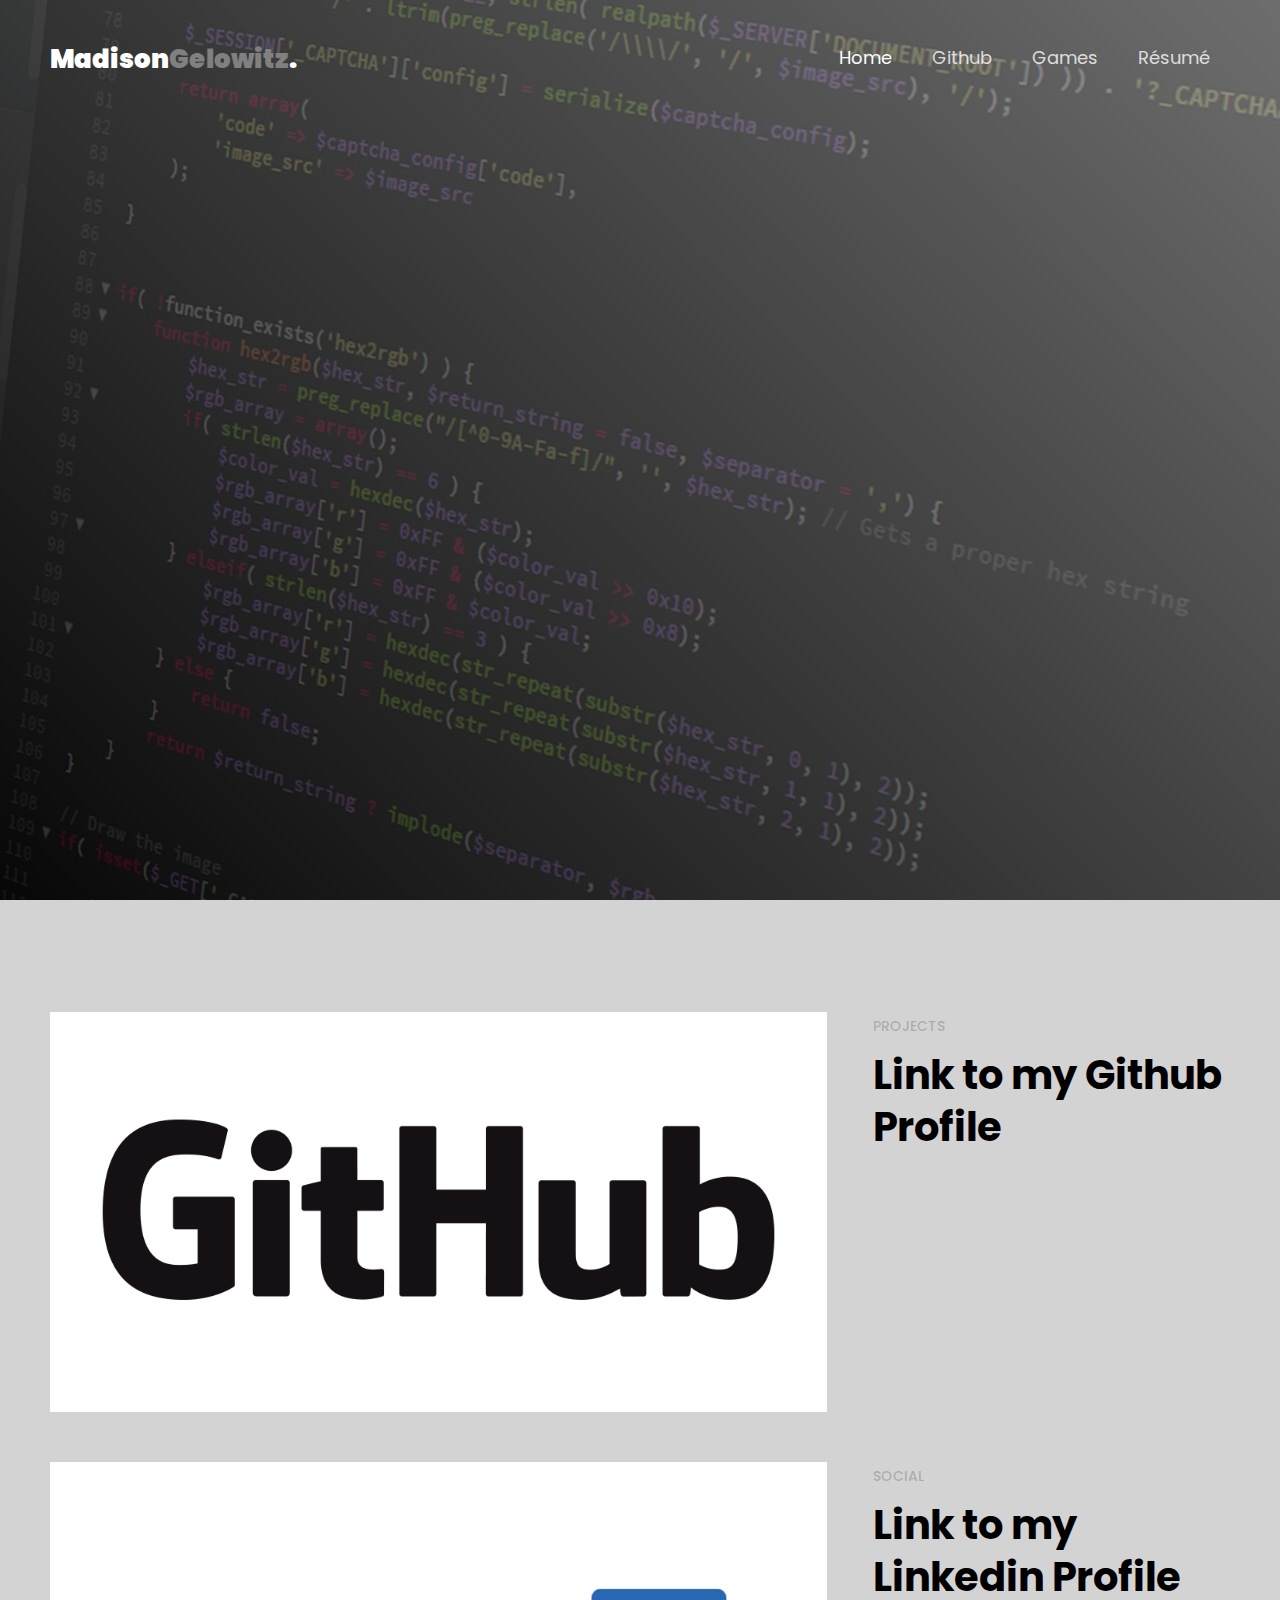
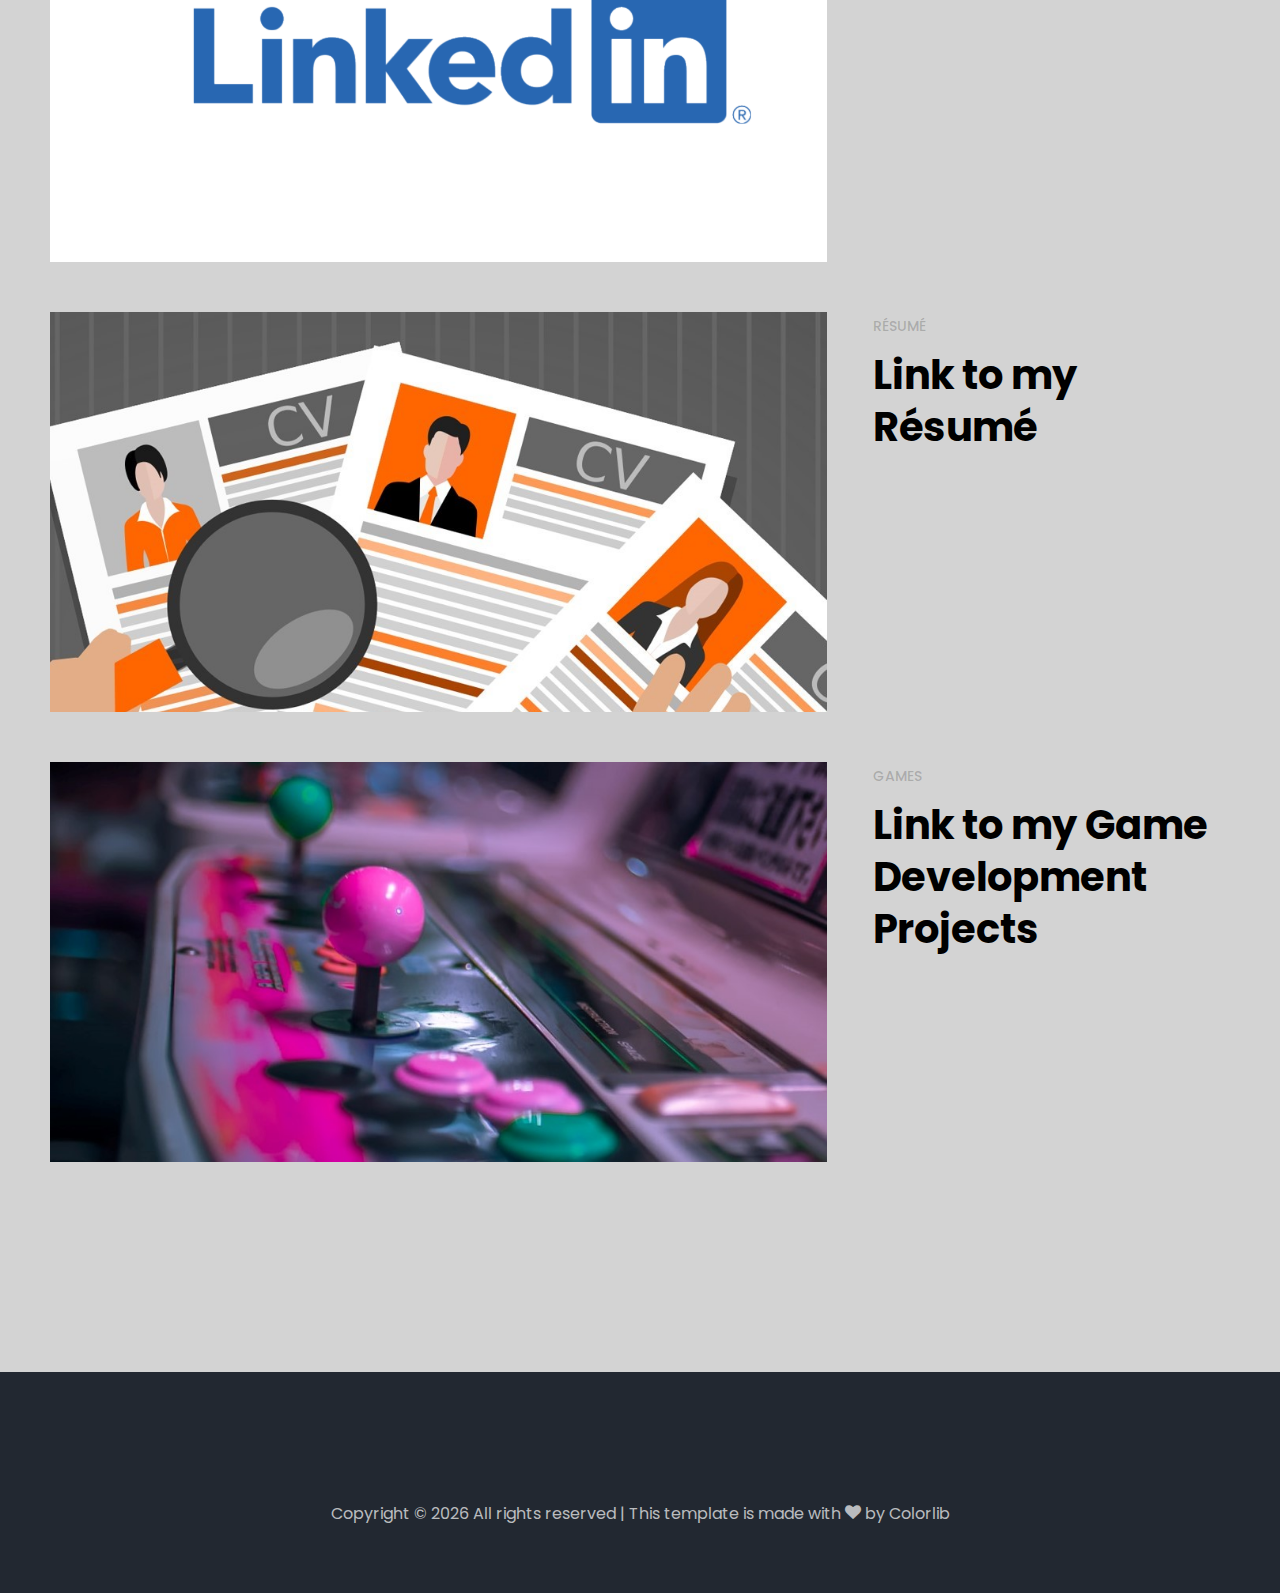
==== index.html @ 1e029723 "Initial commit" ====
﻿<!DOCTYPE html>
<html lang="en">
  <head>
    <title>Madison Gelowitz's Website</title>
    <meta charset="utf-8">
    <meta name="viewport" content="width=device-width, initial-scale=1, shrink-to-fit=no">
    
    <link href="https://fonts.googleapis.com/css?family=Poppins:300,400,500,600,700,800,900" rel="stylesheet">

    <link rel="stylesheet" href="css/open-iconic-bootstrap.min.css">
    <link rel="stylesheet" href="css/animate.css">
    
    <link rel="stylesheet" href="css/owl.carousel.min.css">
    <link rel="stylesheet" href="css/owl.theme.default.min.css">
    <link rel="stylesheet" href="css/magnific-popup.css">

    <link rel="stylesheet" href="css/aos.css">

    <link rel="stylesheet" href="css/ionicons.min.css">
    
    <link rel="stylesheet" href="css/flaticon.css">
    <link rel="stylesheet" href="css/icomoon.css">
    <link rel="stylesheet" href="css/style.css">
  </head>
  <body>

      <nav class="navbar px-md-0 navbar-expand-lg navbar-dark ftco_navbar bg-dark ftco-navbar-light" id="ftco-navbar">
          <div class="container">
              <a class="navbar-brand" href="index.html">Madison<i>Gelowitz</i>.</a>
              <button class="navbar-toggler" type="button" data-toggle="collapse" data-target="#ftco-nav" aria-controls="ftco-nav" aria-expanded="false" aria-label="Toggle navigation">
                  <span class="oi oi-menu"></span> Menu
              </button>

              <div class="collapse navbar-collapse" id="ftco-nav">
                  <ul class="navbar-nav ml-auto">
                      <li class="nav-item active"><a href="index.html" class="nav-link">Home</a></li>
                      <li class="nav-item"><a href="projects.html" class="nav-link">Github</a></li>
                      <li class="nav-item"><a href="games.html" class="nav-link">Games</a></li>
                      <li class="nav-item"><a href="resume.html" class="nav-link">Résumé</a></li>
                  </ul>
              </div>
          </div>
      </nav>
      <!-- END nav -->

      <div class="hero-wrap js-fullheight" style="background-image: url('images/bg_1.jpg');" data-stellar-background-ratio="0.5">
          <div class="overlay"></div>
          <div class="container">
              <div class="row no-gutters slider-text js-fullheight align-items-center justify-content-start" data-scrollax-parent="true">
                  <div class="col-md-12 ftco-animate">
                      <h2 class="subheading">Hello! My name is</h2>
                      <h1 class="mb-4 mb-md-0">Madison Gelowitz</h1>
                      <div class="row">
                          <div class="col-md-7">
                              <div class="text">
                                  <p>I am a Software Developer. I'm well versed in both front-end and back-end technologies with a focus on Databases. Please feel free to look through my site for link to my Résumé, Software Projects and some homebrew Game Development!</p>
                                  <div class="mouse">
                                      <a href="#" class="mouse-icon">
                                          <div class="mouse-wheel"><span class="ion-ios-arrow-round-down"></span></div>
                                      </a>
                                  </div>
                              </div>
                          </div>
                      </div>
                  </div>
              </div>
          </div>
      </div>

      <section class="ftco-section">
          <div class="container">
              <div class="row">
                  <div class="col-md-12">
                      <div class="case">
                          <div class="row">
                              <div class="col-md-6 col-lg-6 col-xl-8 d-flex">
                                  <a href="https://github.com/MadisonGelowitz" class="img w-100 mb-3 mb-md-0" style="background-image: url(images/github-edit.png);"></a>
                              </div>
                              <div class="col-md-6 col-lg-6 col-xl-4 d-flex">
                                  <div class="text w-100 pl-md-3">
                                      <span class="subheading">Projects</span>
                                      <h2><a href="https://github.com/MadisonGelowitz">Link to my Github Profile</a></h2>
                                      <div class="meta">
                                      </div>
                                  </div>
                              </div>
                          </div>
                      </div>
                      <div class="case">
                          <div class="row">
                              <div class="col-md-6 col-lg-6 col-xl-8 d-flex">
                                  <a href="http://ca.linkedin.com/in/MadisonGelowitz" class="img w-100 mb-3 mb-md-0" style="background-image: url(images/linkedin-edit.png);"></a>
                              </div>
                              <div class="col-md-6 col-lg-6 col-xl-4 d-flex">
                                  <div class="text w-100 pl-md-3">
                                      <span class="subheading">Social</span>
                                      <h2><a href="http://ca.linkedin.com/in/MadisonGelowitz">Link to my Linkedin Profile</a></h2>
                                      <div class="meta">
                                      </div>
                                  </div>
                              </div>
                          </div>
                      </div>
                      <div class="case">
                          <div class="row">
                              <div class="col-md-6 col-lg-6 col-xl-8 d-flex">
                                  <a href="#" class="img w-100 mb-3 mb-md-0" style="background-image: url(images/resume.jpg);"></a>
                              </div>
                              <div class="col-md-6 col-lg-6 col-xl-4 d-flex">
                                  <div class="text w-100 pl-md-3">
                                      <span class="subheading">Résumé</span>
                                      <h2><a href="#">Link to my Résumé</a></h2><div class="meta">
                                      </div>
                                  </div>
                              </div>
                          </div>
                      </div>
                      <div class="case">
                          <div class="row">
                              <div class="col-md-6 col-lg-6 col-xl-8 d-flex">
                                  <a href="games.html" class="img w-100 mb-3 mb-md-0" style="background-image: url(images/gaming.jpg);"></a>
                              </div>
                              <div class="col-md-6 col-lg-6 col-xl-4 d-flex">
                                  <div class="text w-100 pl-md-3">
                                      <span class="subheading">Games</span>
                                      <h2><a href="games.html">Link to my Game Development Projects</a></h2><div class="meta">
                                      </div>
                                  </div>
                              </div>
                          </div>
                      </div>
                  </div>
              </div>
              <div class="row mt-5">
                  <div class="col text-center">
                  </div>
              </div>
          </div>
      </section>

      <footer class="ftco-footer ftco-bg-dark ftco-section">
          <div class="container">
              <div class="row mb-5">

              </div>
              <div class="row">
                  <div class="col-md-12 text-center">
                      <p>
                          <!-- Link back to Colorlib can't be removed. Template is licensed under CC BY 3.0. -->
                          Copyright &copy;
                          <script>document.write(new Date().getFullYear());</script> All rights reserved | This template is made with <i class="icon-heart color-danger" aria-hidden="true"></i> by <a href="https://colorlib.com" target="_blank">Colorlib</a>
                          <!-- Link back to Colorlib can't be removed. Template is licensed under CC BY 3.0. -->
                      </p>
                  </div>
              </div>
          </div>
      </footer>



      <!-- loader -->
      <div id="ftco-loader" class="show fullscreen"><svg class="circular" width="48px" height="48px"><circle class="path-bg" cx="24" cy="24" r="22" fill="none" stroke-width="4" stroke="#eeeeee" /><circle class="path" cx="24" cy="24" r="22" fill="none" stroke-width="4" stroke-miterlimit="10" stroke="#F96D00" /></svg></div>


      <script src="js/jquery.min.js"></script>
      <script src="js/jquery-migrate-3.0.1.min.js"></script>
      <script src="js/popper.min.js"></script>
      <script src="js/bootstrap.min.js"></script>
      <script src="js/jquery.easing.1.3.js"></script>
      <script src="js/jquery.waypoints.min.js"></script>
      <script src="js/jquery.stellar.min.js"></script>
      <script src="js/owl.carousel.min.js"></script>
      <script src="js/jquery.magnific-popup.min.js"></script>
      <script src="js/aos.js"></script>
      <script src="js/jquery.animateNumber.min.js"></script>
      <script src="js/scrollax.min.js"></script>
      <script src="js/main.js"></script>

  </body>
</html>
---- css/flaticon.css ----
/*
  	Flaticon icon font: Flaticon
  	Creation date: 04/01/2019 13:45
  	*/


@font-face {
  font-family: "Flaticon";
  src: url("../fonts/flaticon/font/Flaticon.eot");
  src: url("../fonts/flaticon/font/Flaticon.eot?#iefix") format("embedded-opentype"),
       url("../fonts/flaticon/font/Flaticon.woff") format("woff"),
       url("../fonts/flaticon/font/Flaticon.ttf") format("truetype"),
       url("../fonts/flaticon/font/Flaticon.svg#Flaticon") format("svg");
  font-weight: normal;
  font-style: normal;
}

@media screen and (-webkit-min-device-pixel-ratio:0) {
  @font-face {
    font-family: "Flaticon";
    src: url("../fonts/flaticon/font/Flaticon.svg#Flaticon") format("svg");
  }
}

[class^="flaticon-"]:before, [class*=" flaticon-"]:before,
[class^="flaticon-"]:after, [class*=" flaticon-"]:after {   
  font-family: Flaticon;
  font-style: normal;
  font-weight: normal;
  font-variant: normal;
  text-transform: none;
  line-height: 1;

  /* Better Font Rendering =========== */
  -webkit-font-smoothing: antialiased;
  -moz-osx-font-smoothing: grayscale;
}

.flaticon-family:before { content: "\f100"; }
.flaticon-auction:before { content: "\f101"; }
.flaticon-handcuffs:before { content: "\f102"; }
.flaticon-shield:before { content: "\f103"; }
.flaticon-lawyer:before { content: "\f104"; }
.flaticon-medal:before { content: "\f105"; }
.flaticon-handshake:before { content: "\f106"; }
.flaticon-house:before { content: "\f107"; }
.flaticon-employee:before { content: "\f108"; }
.flaticon-fire:before { content: "\f109"; }
.flaticon-money:before { content: "\f10a"; }
.flaticon-medicine:before { content: "\f10b"; }
---- css/icomoon.css ----
@font-face {
  font-family: 'icomoon';
  src:  url('../fonts/icomoon/icomoon.eot?6tt51o');
  src:  url('../fonts/icomoon/icomoon.eot?6tt51o#iefix') format('embedded-opentype'),
    url('../fonts/icomoon/icomoon.ttf?6tt51o') format('truetype'),
    url('../fonts/icomoon/icomoon.woff?6tt51o') format('woff'),
    url('../fonts/icomoon/icomoon.svg?6tt51o#icomoon') format('svg');
  font-weight: normal;
  font-style: normal;
}

[class^="icon-"], [class*=" icon-"] {
  /* use !important to prevent issues with browser extensions that change fonts */
  font-family: 'icomoon' !important;
  speak: none;
  font-style: normal;
  font-weight: normal;
  font-variant: normal;
  text-transform: none;
  line-height: 1;

  /* Better Font Rendering =========== */
  -webkit-font-smoothing: antialiased;
  -moz-osx-font-smoothing: grayscale;
}

.icon-asterisk:before {
  content: "\f069";
}
.icon-plus:before {
  content: "\f067";
}
.icon-question:before {
  content: "\f128";
}
.icon-minus:before {
  content: "\f068";
}
.icon-glass:before {
  content: "\f000";
}
.icon-music:before {
  content: "\f001";
}
.icon-search:before {
  content: "\f002";
}
.icon-envelope-o:before {
  content: "\f003";
}
.icon-heart:before {
  content: "\f004";
}
.icon-star:before {
  content: "\f005";
}
.icon-star-o:before {
  content: "\f006";
}
.icon-user:before {
  content: "\f007";
}
.icon-film:before {
  content: "\f008";
}
.icon-th-large:before {
  content: "\f009";
}
.icon-th:before {
  content: "\f00a";
}
.icon-th-list:before {
  content: "\f00b";
}
.icon-check:before {
  content: "\f00c";
}
.icon-close:before {
  content: "\f00d";
}
.icon-remove:before {
  content: "\f00d";
}
.icon-times:before {
  content: "\f00d";
}
.icon-search-plus:before {
  content: "\f00e";
}
.icon-search-minus:before {
  content: "\f010";
}
.icon-power-off:before {
  content: "\f011";
}
.icon-signal:before {
  content: "\f012";
}
.icon-cog:before {
  content: "\f013";
}
.icon-gear:before {
  content: "\f013";
}
.icon-trash-o:before {
  content: "\f014";
}
.icon-home:before {
  content: "\f015";
}
.icon-file-o:before {
  content: "\f016";
}
.icon-clock-o:before {
  content: "\f017";
}
.icon-road:before {
  content: "\f018";
}
.icon-download:before {
  content: "\f019";
}
.icon-arrow-circle-o-down:before {
  content: "\f01a";
}
.icon-arrow-circle-o-up:before {
  content: "\f01b";
}
.icon-inbox:before {
  content: "\f01c";
}
.icon-play-circle-o:before {
  content: "\f01d";
}
.icon-repeat:before {
  content: "\f01e";
}
.icon-rotate-right:before {
  content: "\f01e";
}
.icon-refresh:before {
  content: "\f021";
}
.icon-list-alt:before {
  content: "\f022";
}
.icon-lock:before {
  content: "\f023";
}
.icon-flag:before {
  content: "\f024";
}
.icon-headphones:before {
  content: "\f025";
}
.icon-volume-off:before {
  content: "\f026";
}
.icon-volume-down:before {
  content: "\f027";
}
.icon-volume-up:before {
  content: "\f028";
}
.icon-qrcode:before {
  content: "\f029";
}
.icon-barcode:before {
  content: "\f02a";
}
.icon-tag:before {
  content: "\f02b";
}
.icon-tags:before {
  content: "\f02c";
}
.icon-book:before {
  content: "\f02d";
}
.icon-bookmark:before {
  content: "\f02e";
}
.icon-print:before {
  content: "\f02f";
}
.icon-camera:before {
  content: "\f030";
}
.icon-font:before {
  content: "\f031";
}
.icon-bold:before {
  content: "\f032";
}
.icon-italic:before {
  content: "\f033";
}
.icon-text-height:before {
  content: "\f034";
}
.icon-text-width:before {
  content: "\f035";
}
.icon-align-left:before {
  content: "\f036";
}
.icon-align-center:before {
  content: "\f037";
}
.icon-align-right:before {
  content: "\f038";
}
.icon-align-justify:before {
  content: "\f039";
}
.icon-list:before {
  content: "\f03a";
}
.icon-dedent:before {
  content: "\f03b";
}
.icon-outdent:before {
  content: "\f03b";
}
.icon-indent:before {
  content: "\f03c";
}
.icon-video-camera:before {
  content: "\f03d";
}
.icon-image:before {
  content: "\f03e";
}
.icon-photo:before {
  content: "\f03e";
}
.icon-picture-o:before {
  content: "\f03e";
}
.icon-pencil:before {
  content: "\f040";
}
.icon-map-marker:before {
  content: "\f041";
}
.icon-adjust:before {
  content: "\f042";
}
.icon-tint:before {
  content: "\f043";
}
.icon-edit:before {
  content: "\f044";
}
.icon-pencil-square-o:before {
  content: "\f044";
}
.icon-share-square-o:before {
  content: "\f045";
}
.icon-check-square-o:before {
  content: "\f046";
}
.icon-arrows:before {
  content: "\f047";
}
.icon-step-backward:before {
  content: "\f048";
}
.icon-fast-backward:before {
  content: "\f049";
}
.icon-backward:before {
  content: "\f04a";
}
.icon-play:before {
  content: "\f04b";
}
.icon-pause:before {
  content: "\f04c";
}
.icon-stop:before {
  content: "\f04d";
}
.icon-forward:before {
  content: "\f04e";
}
.icon-fast-forward:before {
  content: "\f050";
}
.icon-step-forward:before {
  content: "\f051";
}
.icon-eject:before {
  content: "\f052";
}
.icon-chevron-left:before {
  content: "\f053";
}
.icon-chevron-right:before {
  content: "\f054";
}
.icon-plus-circle:before {
  content: "\f055";
}
.icon-minus-circle:before {
  content: "\f056";
}
.icon-times-circle:before {
  content: "\f057";
}
.icon-check-circle:before {
  content: "\f058";
}
.icon-question-circle:before {
  content: "\f059";
}
.icon-info-circle:before {
  content: "\f05a";
}
.icon-crosshairs:before {
  content: "\f05b";
}
.icon-times-circle-o:before {
  content: "\f05c";
}
.icon-check-circle-o:before {
  content: "\f05d";
}
.icon-ban:before {
  content: "\f05e";
}
.icon-arrow-left:before {
  content: "\f060";
}
.icon-arrow-right:before {
  content: "\f061";
}
.icon-arrow-up:before {
  content: "\f062";
}
.icon-arrow-down:before {
  content: "\f063";
}
.icon-mail-forward:before {
  content: "\f064";
}
.icon-share:before {
  content: "\f064";
}
.icon-expand:before {
  content: "\f065";
}
.icon-compress:before {
  content: "\f066";
}
.icon-exclamation-circle:before {
  content: "\f06a";
}
.icon-gift:before {
  content: "\f06b";
}
.icon-leaf:before {
  content: "\f06c";
}
.icon-fire:before {
  content: "\f06d";
}
.icon-eye:before {
  content: "\f06e";
}
.icon-eye-slash:before {
  content: "\f070";
}
.icon-exclamation-triangle:before {
  content: "\f071";
}
.icon-warning:before {
  content: "\f071";
}
.icon-plane:before {
  content: "\f072";
}
.icon-calendar:before {
  content: "\f073";
}
.icon-random:before {
  content: "\f074";
}
.icon-comment:before {
  content: "\f075";
}
.icon-magnet:before {
  content: "\f076";
}
.icon-chevron-up:before {
  content: "\f077";
}
.icon-chevron-down:before {
  content: "\f078";
}
.icon-retweet:before {
  content: "\f079";
}
.icon-shopping-cart:before {
  content: "\f07a";
}
.icon-folder:before {
  content: "\f07b";
}
.icon-folder-open:before {
  content: "\f07c";
}
.icon-arrows-v:before {
  content: "\f07d";
}
.icon-arrows-h:before {
  content: "\f07e";
}
.icon-bar-chart:before {
  content: "\f080";
}
.icon-bar-chart-o:before {
  content: "\f080";
}
.icon-twitter-square:before {
  content: "\f081";
}
.icon-facebook-square:before {
  content: "\f082";
}
.icon-camera-retro:before {
  content: "\f083";
}
.icon-key:before {
  content: "\f084";
}
.icon-cogs:before {
  content: "\f085";
}
.icon-gears:before {
  content: "\f085";
}
.icon-comments:before {
  content: "\f086";
}
.icon-thumbs-o-up:before {
  content: "\f087";
}
.icon-thumbs-o-down:before {
  content: "\f088";
}
.icon-star-half:before {
  content: "\f089";
}
.icon-heart-o:before {
  content: "\f08a";
}
.icon-sign-out:before {
  content: "\f08b";
}
.icon-linkedin-square:before {
  content: "\f08c";
}
.icon-thumb-tack:before {
  content: "\f08d";
}
.icon-external-link:before {
  content: "\f08e";
}
.icon-sign-in:before {
  content: "\f090";
}
.icon-trophy:before {
  content: "\f091";
}
.icon-github-square:before {
  content: "\f092";
}
.icon-upload:before {
  content: "\f093";
}
.icon-lemon-o:before {
  content: "\f094";
}
.icon-phone:before {
  content: "\f095";
}
.icon-square-o:before {
  content: "\f096";
}
.icon-bookmark-o:before {
  content: "\f097";
}
.icon-phone-square:before {
  content: "\f098";
}
.icon-twitter:before {
  content: "\f099";
}
.icon-facebook:before {
  content: "\f09a";
}
.icon-facebook-f:before {
  content: "\f09a";
}
.icon-github:before {
  content: "\f09b";
}
.icon-unlock:before {
  content: "\f09c";
}
.icon-credit-card:before {
  content: "\f09d";
}
.icon-feed:before {
  content: "\f09e";
}
.icon-rss:before {
  content: "\f09e";
}
.icon-hdd-o:before {
  content: "\f0a0";
}
.icon-bullhorn:before {
  content: "\f0a1";
}
.icon-bell-o:before {
  content: "\f0a2";
}
.icon-certificate:before {
  content: "\f0a3";
}
.icon-hand-o-right:before {
  content: "\f0a4";
}
.icon-hand-o-left:before {
  content: "\f0a5";
}
.icon-hand-o-up:before {
  content: "\f0a6";
}
.icon-hand-o-down:before {
  content: "\f0a7";
}
.icon-arrow-circle-left:before {
  content: "\f0a8";
}
.icon-arrow-circle-right:before {
  content: "\f0a9";
}
.icon-arrow-circle-up:before {
  content: "\f0aa";
}
.icon-arrow-circle-down:before {
  content: "\f0ab";
}
.icon-globe:before {
  content: "\f0ac";
}
.icon-wrench:before {
  content: "\f0ad";
}
.icon-tasks:before {
  content: "\f0ae";
}
.icon-filter:before {
  content: "\f0b0";
}
.icon-briefcase:before {
  content: "\f0b1";
}
.icon-arrows-alt:before {
  content: "\f0b2";
}
.icon-group:before {
  content: "\f0c0";
}
.icon-users:before {
  content: "\f0c0";
}
.icon-chain:before {
  content: "\f0c1";
}
.icon-link:before {
  content: "\f0c1";
}
.icon-cloud:before {
  content: "\f0c2";
}
.icon-flask:before {
  content: "\f0c3";
}
.icon-cut:before {
  content: "\f0c4";
}
.icon-scissors:before {
  content: "\f0c4";
}
.icon-copy:before {
  content: "\f0c5";
}
.icon-files-o:before {
  content: "\f0c5";
}
.icon-paperclip:before {
  content: "\f0c6";
}
.icon-floppy-o:before {
  content: "\f0c7";
}
.icon-save:before {
  content: "\f0c7";
}
.icon-square:before {
  content: "\f0c8";
}
.icon-bars:before {
  content: "\f0c9";
}
.icon-navicon:before {
  content: "\f0c9";
}
.icon-reorder:before {
  content: "\f0c9";
}
.icon-list-ul:before {
  content: "\f0ca";
}
.icon-list-ol:before {
  content: "\f0cb";
}
.icon-strikethrough:before {
  content: "\f0cc";
}
.icon-underline:before {
  content: "\f0cd";
}
.icon-table:before {
  content: "\f0ce";
}
.icon-magic:before {
  content: "\f0d0";
}
.icon-truck:before {
  content: "\f0d1";
}
.icon-pinterest:before {
  content: "\f0d2";
}
.icon-pinterest-square:before {
  content: "\f0d3";
}
.icon-google-plus-square:before {
  content: "\f0d4";
}
.icon-google-plus:before {
  content: "\f0d5";
}
.icon-money:before {
  content: "\f0d6";
}
.icon-caret-down:before {
  content: "\f0d7";
}
.icon-caret-up:before {
  content: "\f0d8";
}
.icon-caret-left:before {
  content: "\f0d9";
}
.icon-caret-right:before {
  content: "\f0da";
}
.icon-columns:before {
  content: "\f0db";
}
.icon-sort:before {
  content: "\f0dc";
}
.icon-unsorted:before {
  content: "\f0dc";
}
.icon-sort-desc:before {
  content: "\f0dd";
}
.icon-sort-down:before {
  content: "\f0dd";
}
.icon-sort-asc:before {
  content: "\f0de";
}
.icon-sort-up:before {
  content: "\f0de";
}
.icon-envelope:before {
  content: "\f0e0";
}
.icon-linkedin:before {
  content: "\f0e1";
}
.icon-rotate-left:before {
  content: "\f0e2";
}
.icon-undo:before {
  content: "\f0e2";
}
.icon-gavel:before {
  content: "\f0e3";
}
.icon-legal:before {
  content: "\f0e3";
}
.icon-dashboard:before {
  content: "\f0e4";
}
.icon-tachometer:before {
  content: "\f0e4";
}
.icon-comment-o:before {
  content: "\f0e5";
}
.icon-comments-o:before {
  content: "\f0e6";
}
.icon-bolt:before {
  content: "\f0e7";
}
.icon-flash:before {
  content: "\f0e7";
}
.icon-sitemap:before {
  content: "\f0e8";
}
.icon-umbrella:before {
  content: "\f0e9";
}
.icon-clipboard:before {
  content: "\f0ea";
}
.icon-paste:before {
  content: "\f0ea";
}
.icon-lightbulb-o:before {
  content: "\f0eb";
}
.icon-exchange:before {
  content: "\f0ec";
}
.icon-cloud-download:before {
  content: "\f0ed";
}
.icon-cloud-upload:before {
  content: "\f0ee";
}
.icon-user-md:before {
  content: "\f0f0";
}
.icon-stethoscope:before {
  content: "\f0f1";
}
.icon-suitcase:before {
  content: "\f0f2";
}
.icon-bell:before {
  content: "\f0f3";
}
.icon-coffee:before {
  content: "\f0f4";
}
.icon-cutlery:before {
  content: "\f0f5";
}
.icon-file-text-o:before {
  content: "\f0f6";
}
.icon-building-o:before {
  content: "\f0f7";
}
.icon-hospital-o:before {
  content: "\f0f8";
}
.icon-ambulance:before {
  content: "\f0f9";
}
.icon-medkit:before {
  content: "\f0fa";
}
.icon-fighter-jet:before {
  content: "\f0fb";
}
.icon-beer:before {
  content: "\f0fc";
}
.icon-h-square:before {
  content: "\f0fd";
}
.icon-plus-square:before {
  content: "\f0fe";
}
.icon-angle-double-left:before {
  content: "\f100";
}
.icon-angle-double-right:before {
  content: "\f101";
}
.icon-angle-double-up:before {
  content: "\f102";
}
.icon-angle-double-down:before {
  content: "\f103";
}
.icon-angle-left:before {
  content: "\f104";
}
.icon-angle-right:before {
  content: "\f105";
}
.icon-angle-up:before {
  content: "\f106";
}
.icon-angle-down:before {
  content: "\f107";
}
.icon-desktop:before {
  content: "\f108";
}
.icon-laptop:before {
  content: "\f109";
}
.icon-tablet:before {
  content: "\f10a";
}
.icon-mobile:before {
  content: "\f10b";
}
.icon-mobile-phone:before {
  content: "\f10b";
}
.icon-circle-o:before {
  content: "\f10c";
}
.icon-quote-left:before {
  content: "\f10d";
}
.icon-quote-right:before {
  content: "\f10e";
}
.icon-spinner:before {
  content: "\f110";
}
.icon-circle:before {
  content: "\f111";
}
.icon-mail-reply:before {
  content: "\f112";
}
.icon-reply:before {
  content: "\f112";
}
.icon-github-alt:before {
  content: "\f113";
}
.icon-folder-o:before {
  content: "\f114";
}
.icon-folder-open-o:before {
  content: "\f115";
}
.icon-smile-o:before {
  content: "\f118";
}
.icon-frown-o:before {
  content: "\f119";
}
.icon-meh-o:before {
  content: "\f11a";
}
.icon-gamepad:before {
  content: "\f11b";
}
.icon-keyboard-o:before {
  content: "\f11c";
}
.icon-flag-o:before {
  content: "\f11d";
}
.icon-flag-checkered:before {
  content: "\f11e";
}
.icon-terminal:before {
  content: "\f120";
}
.icon-code:before {
  content: "\f121";
}
.icon-mail-reply-all:before {
  content: "\f122";
}
.icon-reply-all:before {
  content: "\f122";
}
.icon-star-half-empty:before {
  content: "\f123";
}
.icon-star-half-full:before {
  content: "\f123";
}
.icon-star-half-o:before {
  content: "\f123";
}
.icon-location-arrow:before {
  content: "\f124";
}
.icon-crop:before {
  content: "\f125";
}
.icon-code-fork:before {
  content: "\f126";
}
.icon-chain-broken:before {
  content: "\f127";
}
.icon-unlink:before {
  content: "\f127";
}
.icon-info:before {
  content: "\f129";
}
.icon-exclamation:before {
  content: "\f12a";
}
.icon-superscript:before {
  content: "\f12b";
}
.icon-subscript:before {
  content: "\f12c";
}
.icon-eraser:before {
  content: "\f12d";
}
.icon-puzzle-piece:before {
  content: "\f12e";
}
.icon-microphone:before {
  content: "\f130";
}
.icon-microphone-slash:before {
  content: "\f131";
}
.icon-shield:before {
  content: "\f132";
}
.icon-calendar-o:before {
  content: "\f133";
}
.icon-fire-extinguisher:before {
  content: "\f134";
}
.icon-rocket:before {
  content: "\f135";
}
.icon-maxcdn:before {
  content: "\f136";
}
.icon-chevron-circle-left:before {
  content: "\f137";
}
.icon-chevron-circle-right:before {
  content: "\f138";
}
.icon-chevron-circle-up:before {
  content: "\f139";
}
.icon-chevron-circle-down:before {
  content: "\f13a";
}
.icon-html5:before {
  content: "\f13b";
}
.icon-css3:before {
  content: "\f13c";
}
.icon-anchor:before {
  content: "\f13d";
}
.icon-unlock-alt:before {
  content: "\f13e";
}
.icon-bullseye:before {
  content: "\f140";
}
.icon-ellipsis-h:before {
  content: "\f141";
}
.icon-ellipsis-v:before {
  content: "\f142";
}
.icon-rss-square:before {
  content: "\f143";
}
.icon-play-circle:before {
  content: "\f144";
}
.icon-ticket:before {
  content: "\f145";
}
.icon-minus-square:before {
  content: "\f146";
}
.icon-minus-square-o:before {
  content: "\f147";
}
.icon-level-up:before {
  content: "\f148";
}
.icon-level-down:before {
  content: "\f149";
}
.icon-check-square:before {
  content: "\f14a";
}
.icon-pencil-square:before {
  content: "\f14b";
}
.icon-external-link-square:before {
  content: "\f14c";
}
.icon-share-square:before {
  content: "\f14d";
}
.icon-compass:before {
  content: "\f14e";
}
.icon-caret-square-o-down:before {
  content: "\f150";
}
.icon-toggle-down:before {
  content: "\f150";
}
.icon-caret-square-o-up:before {
  content: "\f151";
}
.icon-toggle-up:before {
  content: "\f151";
}
.icon-caret-square-o-right:before {
  content: "\f152";
}
.icon-toggle-right:before {
  content: "\f152";
}
.icon-eur:before {
  content: "\f153";
}
.icon-euro:before {
  content: "\f153";
}
.icon-gbp:before {
  content: "\f154";
}
.icon-dollar:before {
  content: "\f155";
}
.icon-usd:before {
  content: "\f155";
}
.icon-inr:before {
  content: "\f156";
}
.icon-rupee:before {
  content: "\f156";
}
.icon-cny:before {
  content: "\f157";
}
.icon-jpy:before {
  content: "\f157";
}
.icon-rmb:before {
  content: "\f157";
}
.icon-yen:before {
  content: "\f157";
}
.icon-rouble:before {
  content: "\f158";
}
.icon-rub:before {
  content: "\f158";
}
.icon-ruble:before {
  content: "\f158";
}
.icon-krw:before {
  content: "\f159";
}
.icon-won:before {
  content: "\f159";
}
.icon-bitcoin:before {
  content: "\f15a";
}
.icon-btc:before {
  content: "\f15a";
}
.icon-file:before {
  content: "\f15b";
}
.icon-file-text:before {
  content: "\f15c";
}
.icon-sort-alpha-asc:before {
  content: "\f15d";
}
.icon-sort-alpha-desc:before {
  content: "\f15e";
}
.icon-sort-amount-asc:before {
  content: "\f160";
}
.icon-sort-amount-desc:before {
  content: "\f161";
}
.icon-sort-numeric-asc:before {
  content: "\f162";
}
.icon-sort-numeric-desc:before {
  content: "\f163";
}
.icon-thumbs-up:before {
  content: "\f164";
}
.icon-thumbs-down:before {
  content: "\f165";
}
.icon-youtube-square:before {
  content: "\f166";
}
.icon-youtube:before {
  content: "\f167";
}
.icon-xing:before {
  content: "\f168";
}
.icon-xing-square:before {
  content: "\f169";
}
.icon-youtube-play:before {
  content: "\f16a";
}
.icon-dropbox:before {
  content: "\f16b";
}
.icon-stack-overflow:before {
  content: "\f16c";
}
.icon-instagram:before {
  content: "\f16d";
}
.icon-flickr:before {
  content: "\f16e";
}
.icon-adn:before {
  content: "\f170";
}
.icon-bitbucket:before {
  content: "\f171";
}
.icon-bitbucket-square:before {
  content: "\f172";
}
.icon-tumblr:before {
  content: "\f173";
}
.icon-tumblr-square:before {
  content: "\f174";
}
.icon-long-arrow-down:before {
  content: "\f175";
}
.icon-long-arrow-up:before {
  content: "\f176";
}
.icon-long-arrow-left:before {
  content: "\f177";
}
.icon-long-arrow-right:before {
  content: "\f178";
}
.icon-apple:before {
  content: "\f179";
}
.icon-windows:before {
  content: "\f17a";
}
.icon-android:before {
  content: "\f17b";
}
.icon-linux:before {
  content: "\f17c";
}
.icon-dribbble:before {
  content: "\f17d";
}
.icon-skype:before {
  content: "\f17e";
}
.icon-foursquare:before {
  content: "\f180";
}
.icon-trello:before {
  content: "\f181";
}
.icon-female:before {
  content: "\f182";
}
.icon-male:before {
  content: "\f183";
}
.icon-gittip:before {
  content: "\f184";
}
.icon-gratipay:before {
  content: "\f184";
}
.icon-sun-o:before {
  content: "\f185";
}
.icon-moon-o:before {
  content: "\f186";
}
.icon-archive:before {
  content: "\f187";
}
.icon-bug:before {
  content: "\f188";
}
.icon-vk:before {
  content: "\f189";
}
.icon-weibo:before {
  content: "\f18a";
}
.icon-renren:before {
  content: "\f18b";
}
.icon-pagelines:before {
  content: "\f18c";
}
.icon-stack-exchange:before {
  content: "\f18d";
}
.icon-arrow-circle-o-right:before {
  content: "\f18e";
}
.icon-arrow-circle-o-left:before {
  content: "\f190";
}
.icon-caret-square-o-left:before {
  content: "\f191";
}
.icon-toggle-left:before {
  content: "\f191";
}
.icon-dot-circle-o:before {
  content: "\f192";
}
.icon-wheelchair:before {
  content: "\f193";
}
.icon-vimeo-square:before {
  content: "\f194";
}
.icon-try:before {
  content: "\f195";
}
.icon-turkish-lira:before {
  content: "\f195";
}
.icon-plus-square-o:before {
  content: "\f196";
}
.icon-space-shuttle:before {
  content: "\f197";
}
.icon-slack:before {
  content: "\f198";
}
.icon-envelope-square:before {
  content: "\f199";
}
.icon-wordpress:before {
  content: "\f19a";
}
.icon-openid:before {
  content: "\f19b";
}
.icon-bank:before {
  content: "\f19c";
}
.icon-institution:before {
  content: "\f19c";
}
.icon-university:before {
  content: "\f19c";
}
.icon-graduation-cap:before {
  content: "\f19d";
}
.icon-mortar-board:before {
  content: "\f19d";
}
.icon-yahoo:before {
  content: "\f19e";
}
.icon-google:before {
  content: "\f1a0";
}
.icon-reddit:before {
  content: "\f1a1";
}
.icon-reddit-square:before {
  content: "\f1a2";
}
.icon-stumbleupon-circle:before {
  content: "\f1a3";
}
.icon-stumbleupon:before {
  content: "\f1a4";
}
.icon-delicious:before {
  content: "\f1a5";
}
.icon-digg:before {
  content: "\f1a6";
}
.icon-pied-piper-pp:before {
  content: "\f1a7";
}
.icon-pied-piper-alt:before {
  content: "\f1a8";
}
.icon-drupal:before {
  content: "\f1a9";
}
.icon-joomla:before {
  content: "\f1aa";
}
.icon-language:before {
  content: "\f1ab";
}
.icon-fax:before {
  content: "\f1ac";
}
.icon-building:before {
  content: "\f1ad";
}
.icon-child:before {
  content: "\f1ae";
}
.icon-paw:before {
  content: "\f1b0";
}
.icon-spoon:before {
  content: "\f1b1";
}
.icon-cube:before {
  content: "\f1b2";
}
.icon-cubes:before {
  content: "\f1b3";
}
.icon-behance:before {
  content: "\f1b4";
}
.icon-behance-square:before {
  content: "\f1b5";
}
.icon-steam:before {
  content: "\f1b6";
}
.icon-steam-square:before {
  content: "\f1b7";
}
.icon-recycle:before {
  content: "\f1b8";
}
.icon-automobile:before {
  content: "\f1b9";
}
.icon-car:before {
  content: "\f1b9";
}
.icon-cab:before {
  content: "\f1ba";
}
.icon-taxi:before {
  content: "\f1ba";
}
.icon-tree:before {
  content: "\f1bb";
}
.icon-spotify:before {
  content: "\f1bc";
}
.icon-deviantart:before {
  content: "\f1bd";
}
.icon-soundcloud:before {
  content: "\f1be";
}
.icon-database:before {
  content: "\f1c0";
}
.icon-file-pdf-o:before {
  content: "\f1c1";
}
.icon-file-word-o:before {
  content: "\f1c2";
}
.icon-file-excel-o:before {
  content: "\f1c3";
}
.icon-file-powerpoint-o:before {
  content: "\f1c4";
}
.icon-file-image-o:before {
  content: "\f1c5";
}
.icon-file-photo-o:before {
  content: "\f1c5";
}
.icon-file-picture-o:before {
  content: "\f1c5";
}
.icon-file-archive-o:before {
  content: "\f1c6";
}
.icon-file-zip-o:before {
  content: "\f1c6";
}
.icon-file-audio-o:before {
  content: "\f1c7";
}
.icon-file-sound-o:before {
  content: "\f1c7";
}
.icon-file-movie-o:before {
  content: "\f1c8";
}
.icon-file-video-o:before {
  content: "\f1c8";
}
.icon-file-code-o:before {
  content: "\f1c9";
}
.icon-vine:before {
  content: "\f1ca";
}
.icon-codepen:before {
  content: "\f1cb";
}
.icon-jsfiddle:before {
  content: "\f1cc";
}
.icon-life-bouy:before {
  content: "\f1cd";
}
.icon-life-buoy:before {
  content: "\f1cd";
}
.icon-life-ring:before {
  content: "\f1cd";
}
.icon-life-saver:before {
  content: "\f1cd";
}
.icon-support:before {
  content: "\f1cd";
}
.icon-circle-o-notch:before {
  content: "\f1ce";
}
.icon-ra:before {
  content: "\f1d0";
}
.icon-rebel:before {
  content: "\f1d0";
}
.icon-resistance:before {
  content: "\f1d0";
}
.icon-empire:before {
  content: "\f1d1";
}
.icon-ge:before {
  content: "\f1d1";
}
.icon-git-square:before {
  content: "\f1d2";
}
.icon-git:before {
  content: "\f1d3";
}
.icon-hacker-news:before {
  content: "\f1d4";
}
.icon-y-combinator-square:before {
  content: "\f1d4";
}
.icon-yc-square:before {
  content: "\f1d4";
}
.icon-tencent-weibo:before {
  content: "\f1d5";
}
.icon-qq:before {
  content: "\f1d6";
}
.icon-wechat:before {
  content: "\f1d7";
}
.icon-weixin:before {
  content: "\f1d7";
}
.icon-paper-plane:before {
  content: "\f1d8";
}
.icon-send:before {
  content: "\f1d8";
}
.icon-paper-plane-o:before {
  content: "\f1d9";
}
.icon-send-o:before {
  content: "\f1d9";
}
.icon-history:before {
  content: "\f1da";
}
.icon-circle-thin:before {
  content: "\f1db";
}
.icon-header:before {
  content: "\f1dc";
}
.icon-paragraph:before {
  content: "\f1dd";
}
.icon-sliders:before {
  content: "\f1de";
}
.icon-share-alt:before {
  content: "\f1e0";
}
.icon-share-alt-square:before {
  content: "\f1e1";
}
.icon-bomb:before {
  content: "\f1e2";
}
.icon-futbol-o:before {
  content: "\f1e3";
}
.icon-soccer-ball-o:before {
  content: "\f1e3";
}
.icon-tty:before {
  content: "\f1e4";
}
.icon-binoculars:before {
  content: "\f1e5";
}
.icon-plug:before {
  content: "\f1e6";
}
.icon-slideshare:before {
  content: "\f1e7";
}
.icon-twitch:before {
  content: "\f1e8";
}
.icon-yelp:before {
  content: "\f1e9";
}
.icon-newspaper-o:before {
  content: "\f1ea";
}
.icon-wifi:before {
  content: "\f1eb";
}
.icon-calculator:before {
  content: "\f1ec";
}
.icon-paypal:before {
  content: "\f1ed";
}
.icon-google-wallet:before {
  content: "\f1ee";
}
.icon-cc-visa:before {
  content: "\f1f0";
}
.icon-cc-mastercard:before {
  content: "\f1f1";
}
.icon-cc-discover:before {
  content: "\f1f2";
}
.icon-cc-amex:before {
  content: "\f1f3";
}
.icon-cc-paypal:before {
  content: "\f1f4";
}
.icon-cc-stripe:before {
  content: "\f1f5";
}
.icon-bell-slash:before {
  content: "\f1f6";
}
.icon-bell-slash-o:before {
  content: "\f1f7";
}
.icon-trash:before {
  content: "\f1f8";
}
.icon-copyright:before {
  content: "\f1f9";
}
.icon-at:before {
  content: "\f1fa";
}
.icon-eyedropper:before {
  content: "\f1fb";
}
.icon-paint-brush:before {
  content: "\f1fc";
}
.icon-birthday-cake:before {
  content: "\f1fd";
}
.icon-area-chart:before {
  content: "\f1fe";
}
.icon-pie-chart:before {
  content: "\f200";
}
.icon-line-chart:before {
  content: "\f201";
}
.icon-lastfm:before {
  content: "\f202";
}
.icon-lastfm-square:before {
  content: "\f203";
}
.icon-toggle-off:before {
  content: "\f204";
}
.icon-toggle-on:before {
  content: "\f205";
}
.icon-bicycle:before {
  content: "\f206";
}
.icon-bus:before {
  content: "\f207";
}
.icon-ioxhost:before {
  content: "\f208";
}
.icon-angellist:before {
  content: "\f209";
}
.icon-cc:before {
  content: "\f20a";
}
.icon-ils:before {
  content: "\f20b";
}
.icon-shekel:before {
  content: "\f20b";
}
.icon-sheqel:before {
  content: "\f20b";
}
.icon-meanpath:before {
  content: "\f20c";
}
.icon-buysellads:before {
  content: "\f20d";
}
.icon-connectdevelop:before {
  content: "\f20e";
}
.icon-dashcube:before {
  content: "\f210";
}
.icon-forumbee:before {
  content: "\f211";
}
.icon-leanpub:before {
  content: "\f212";
}
.icon-sellsy:before {
  content: "\f213";
}
.icon-shirtsinbulk:before {
  content: "\f214";
}
.icon-simplybuilt:before {
  content: "\f215";
}
.icon-skyatlas:before {
  content: "\f216";
}
.icon-cart-plus:before {
  content: "\f217";
}
.icon-cart-arrow-down:before {
  content: "\f218";
}
.icon-diamond:before {
  content: "\f219";
}
.icon-ship:before {
  content: "\f21a";
}
.icon-user-secret:before {
  content: "\f21b";
}
.icon-motorcycle:before {
  content: "\f21c";
}
.icon-street-view:before {
  content: "\f21d";
}
.icon-heartbeat:before {
  content: "\f21e";
}
.icon-venus:before {
  content: "\f221";
}
.icon-mars:before {
  content: "\f222";
}
.icon-mercury:before {
  content: "\f223";
}
.icon-intersex:before {
  content: "\f224";
}
.icon-transgender:before {
  content: "\f224";
}
.icon-transgender-alt:before {
  content: "\f225";
}
.icon-venus-double:before {
  content: "\f226";
}
.icon-mars-double:before {
  content: "\f227";
}
.icon-venus-mars:before {
  content: "\f228";
}
.icon-mars-stroke:before {
  content: "\f229";
}
.icon-mars-stroke-v:before {
  content: "\f22a";
}
.icon-mars-stroke-h:before {
  content: "\f22b";
}
.icon-neuter:before {
  content: "\f22c";
}
.icon-genderless:before {
  content: "\f22d";
}
.icon-facebook-official:before {
  content: "\f230";
}
.icon-pinterest-p:before {
  content: "\f231";
}
.icon-whatsapp:before {
  content: "\f232";
}
.icon-server:before {
  content: "\f233";
}
.icon-user-plus:before {
  content: "\f234";
}
.icon-user-times:before {
  content: "\f235";
}
.icon-bed:before {
  content: "\f236";
}
.icon-hotel:before {
  content: "\f236";
}
.icon-viacoin:before {
  content: "\f237";
}
.icon-train:before {
  content: "\f238";
}
.icon-subway:before {
  content: "\f239";
}
.icon-medium:before {
  content: "\f23a";
}
.icon-y-combinator:before {
  content: "\f23b";
}
.icon-yc:before {
  content: "\f23b";
}
.icon-optin-monster:before {
  content: "\f23c";
}
.icon-opencart:before {
  content: "\f23d";
}
.icon-expeditedssl:before {
  content: "\f23e";
}
.icon-battery:before {
  content: "\f240";
}
.icon-battery-4:before {
  content: "\f240";
}
.icon-battery-full:before {
  content: "\f240";
}
.icon-battery-3:before {
  content: "\f241";
}
.icon-battery-three-quarters:before {
  content: "\f241";
}
.icon-battery-2:before {
  content: "\f242";
}
.icon-battery-half:before {
  content: "\f242";
}
.icon-battery-1:before {
  content: "\f243";
}
.icon-battery-quarter:before {
  content: "\f243";
}
.icon-battery-0:before {
  content: "\f244";
}
.icon-battery-empty:before {
  content: "\f244";
}
.icon-mouse-pointer:before {
  content: "\f245";
}
.icon-i-cursor:before {
  content: "\f246";
}
.icon-object-group:before {
  content: "\f247";
}
.icon-object-ungroup:before {
  content: "\f248";
}
.icon-sticky-note:before {
  content: "\f249";
}
.icon-sticky-note-o:before {
  content: "\f24a";
}
.icon-cc-jcb:before {
  content: "\f24b";
}
.icon-cc-diners-club:before {
  content: "\f24c";
}
.icon-clone:before {
  content: "\f24d";
}
.icon-balance-scale:before {
  content: "\f24e";
}
.icon-hourglass-o:before {
  content: "\f250";
}
.icon-hourglass-1:before {
  content: "\f251";
}
.icon-hourglass-start:before {
  content: "\f251";
}
.icon-hourglass-2:before {
  content: "\f252";
}
.icon-hourglass-half:before {
  content: "\f252";
}
.icon-hourglass-3:before {
  content: "\f253";
}
.icon-hourglass-end:before {
  content: "\f253";
}
.icon-hourglass:before {
  content: "\f254";
}
.icon-hand-grab-o:before {
  content: "\f255";
}
.icon-hand-rock-o:before {
  content: "\f255";
}
.icon-hand-paper-o:before {
  content: "\f256";
}
.icon-hand-stop-o:before {
  content: "\f256";
}
.icon-hand-scissors-o:before {
  content: "\f257";
}
.icon-hand-lizard-o:before {
  content: "\f258";
}
.icon-hand-spock-o:before {
  content: "\f259";
}
.icon-hand-pointer-o:before {
  content: "\f25a";
}
.icon-hand-peace-o:before {
  content: "\f25b";
}
.icon-trademark:before {
  content: "\f25c";
}
.icon-registered:before {
  content: "\f25d";
}
.icon-creative-commons:before {
  content: "\f25e";
}
.icon-gg:before {
  content: "\f260";
}
.icon-gg-circle:before {
  content: "\f261";
}
.icon-tripadvisor:before {
  content: "\f262";
}
.icon-odnoklassniki:before {
  content: "\f263";
}
.icon-odnoklassniki-square:before {
  content: "\f264";
}
.icon-get-pocket:before {
  content: "\f265";
}
.icon-wikipedia-w:before {
  content: "\f266";
}
.icon-safari:before {
  content: "\f267";
}
.icon-chrome:before {
  content: "\f268";
}
.icon-firefox:before {
  content: "\f269";
}
.icon-opera:before {
  content: "\f26a";
}
.icon-internet-explorer:before {
  content: "\f26b";
}
.icon-television:before {
  content: "\f26c";
}
.icon-tv:before {
  content: "\f26c";
}
.icon-contao:before {
  content: "\f26d";
}
.icon-500px:before {
  content: "\f26e";
}
.icon-amazon:before {
  content: "\f270";
}
.icon-calendar-plus-o:before {
  content: "\f271";
}
.icon-calendar-minus-o:before {
  content: "\f272";
}
.icon-calendar-times-o:before {
  content: "\f273";
}
.icon-calendar-check-o:before {
  content: "\f274";
}
.icon-industry:before {
  content: "\f275";
}
.icon-map-pin:before {
  content: "\f276";
}
.icon-map-signs:before {
  content: "\f277";
}
.icon-map-o:before {
  content: "\f278";
}
.icon-map:before {
  content: "\f279";
}
.icon-commenting:before {
  content: "\f27a";
}
.icon-commenting-o:before {
  content: "\f27b";
}
.icon-houzz:before {
  content: "\f27c";
}
.icon-vimeo:before {
  content: "\f27d";
}
.icon-black-tie:before {
  content: "\f27e";
}
.icon-fonticons:before {
  content: "\f280";
}
.icon-reddit-alien:before {
  content: "\f281";
}
.icon-edge:before {
  content: "\f282";
}
.icon-credit-card-alt:before {
  content: "\f283";
}
.icon-codiepie:before {
  content: "\f284";
}
.icon-modx:before {
  content: "\f285";
}
.icon-fort-awesome:before {
  content: "\f286";
}
.icon-usb:before {
  content: "\f287";
}
.icon-product-hunt:before {
  content: "\f288";
}
.icon-mixcloud:before {
  content: "\f289";
}
.icon-scribd:before {
  content: "\f28a";
}
.icon-pause-circle:before {
  content: "\f28b";
}
.icon-pause-circle-o:before {
  content: "\f28c";
}
.icon-stop-circle:before {
  content: "\f28d";
}
.icon-stop-circle-o:before {
  content: "\f28e";
}
.icon-shopping-bag:before {
  content: "\f290";
}
.icon-shopping-basket:before {
  content: "\f291";
}
.icon-hashtag:before {
  content: "\f292";
}
.icon-bluetooth:before {
  content: "\f293";
}
.icon-bluetooth-b:before {
  content: "\f294";
}
.icon-percent:before {
  content: "\f295";
}
.icon-gitlab:before {
  content: "\f296";
}
.icon-wpbeginner:before {
  content: "\f297";
}
.icon-wpforms:before {
  content: "\f298";
}
.icon-envira:before {
  content: "\f299";
}
.icon-universal-access:before {
  content: "\f29a";
}
.icon-wheelchair-alt:before {
  content: "\f29b";
}
.icon-question-circle-o:before {
  content: "\f29c";
}
.icon-blind:before {
  content: "\f29d";
}
.icon-audio-description:before {
  content: "\f29e";
}
.icon-volume-control-phone:before {
  content: "\f2a0";
}
.icon-braille:before {
  content: "\f2a1";
}
.icon-assistive-listening-systems:before {
  content: "\f2a2";
}
.icon-american-sign-language-interpreting:before {
  content: "\f2a3";
}
.icon-asl-interpreting:before {
  content: "\f2a3";
}
.icon-deaf:before {
  content: "\f2a4";
}
.icon-deafness:before {
  content: "\f2a4";
}
.icon-hard-of-hearing:before {
  content: "\f2a4";
}
.icon-glide:before {
  content: "\f2a5";
}
.icon-glide-g:before {
  content: "\f2a6";
}
.icon-sign-language:before {
  content: "\f2a7";
}
.icon-signing:before {
  content: "\f2a7";
}
.icon-low-vision:before {
  content: "\f2a8";
}
.icon-viadeo:before {
  content: "\f2a9";
}
.icon-viadeo-square:before {
  content: "\f2aa";
}
.icon-snapchat:before {
  content: "\f2ab";
}
.icon-snapchat-ghost:before {
  content: "\f2ac";
}
.icon-snapchat-square:before {
  content: "\f2ad";
}
.icon-pied-piper:before {
  content: "\f2ae";
}
.icon-first-order:before {
  content: "\f2b0";
}
.icon-yoast:before {
  content: "\f2b1";
}
.icon-themeisle:before {
  content: "\f2b2";
}
.icon-google-plus-circle:before {
  content: "\f2b3";
}
.icon-google-plus-official:before {
  content: "\f2b3";
}
.icon-fa:before {
  content: "\f2b4";
}
.icon-font-awesome:before {
  content: "\f2b4";
}
.icon-handshake-o:before {
  content: "\f2b5";
}
.icon-envelope-open:before {
  content: "\f2b6";
}
.icon-envelope-open-o:before {
  content: "\f2b7";
}
.icon-linode:before {
  content: "\f2b8";
}
.icon-address-book:before {
  content: "\f2b9";
}
.icon-address-book-o:before {
  content: "\f2ba";
}
.icon-address-card:before {
  content: "\f2bb";
}
.icon-vcard:before {
  content: "\f2bb";
}
.icon-address-card-o:before {
  content: "\f2bc";
}
.icon-vcard-o:before {
  content: "\f2bc";
}
.icon-user-circle:before {
  content: "\f2bd";
}
.icon-user-circle-o:before {
  content: "\f2be";
}
.icon-user-o:before {
  content: "\f2c0";
}
.icon-id-badge:before {
  content: "\f2c1";
}
.icon-drivers-license:before {
  content: "\f2c2";
}
.icon-id-card:before {
  content: "\f2c2";
}
.icon-drivers-license-o:before {
  content: "\f2c3";
}
.icon-id-card-o:before {
  content: "\f2c3";
}
.icon-quora:before {
  content: "\f2c4";
}
.icon-free-code-camp:before {
  content: "\f2c5";
}
.icon-telegram:before {
  content: "\f2c6";
}
.icon-thermometer:before {
  content: "\f2c7";
}
.icon-thermometer-4:before {
  content: "\f2c7";
}
.icon-thermometer-full:before {
  content: "\f2c7";
}
.icon-thermometer-3:before {
  content: "\f2c8";
}
.icon-thermometer-three-quarters:before {
  content: "\f2c8";
}
.icon-thermometer-2:before {
  content: "\f2c9";
}
.icon-thermometer-half:before {
  content: "\f2c9";
}
.icon-thermometer-1:before {
  content: "\f2ca";
}
.icon-thermometer-quarter:before {
  content: "\f2ca";
}
.icon-thermometer-0:before {
  content: "\f2cb";
}
.icon-thermometer-empty:before {
  content: "\f2cb";
}
.icon-shower:before {
  content: "\f2cc";
}
.icon-bath:before {
  content: "\f2cd";
}
.icon-bathtub:before {
  content: "\f2cd";
}
.icon-s15:before {
  content: "\f2cd";
}
.icon-podcast:before {
  content: "\f2ce";
}
.icon-window-maximize:before {
  content: "\f2d0";
}
.icon-window-minimize:before {
  content: "\f2d1";
}
.icon-window-restore:before {
  content: "\f2d2";
}
.icon-times-rectangle:before {
  content: "\f2d3";
}
.icon-window-close:before {
  content: "\f2d3";
}
.icon-times-rectangle-o:before {
  content: "\f2d4";
}
.icon-window-close-o:before {
  content: "\f2d4";
}
.icon-bandcamp:before {
  content: "\f2d5";
}
.icon-grav:before {
  content: "\f2d6";
}
.icon-etsy:before {
  content: "\f2d7";
}
.icon-imdb:before {
  content: "\f2d8";
}
.icon-ravelry:before {
  content: "\f2d9";
}
.icon-eercast:before {
  content: "\f2da";
}
.icon-microchip:before {
  content: "\f2db";
}
.icon-snowflake-o:before {
  content: "\f2dc";
}
.icon-superpowers:before {
  content: "\f2dd";
}
.icon-wpexplorer:before {
  content: "\f2de";
}
.icon-meetup:before {
  content: "\f2e0";
}
.icon-3d_rotation:before {
  content: "\e84d";
}
.icon-ac_unit:before {
  content: "\eb3b";
}
.icon-alarm:before {
  content: "\e855";
}
.icon-access_alarms:before {
  content: "\e191";
}
.icon-schedule:before {
  content: "\e8b5";
}
.icon-accessibility:before {
  content: "\e84e";
}
.icon-accessible:before {
  content: "\e914";
}
.icon-account_balance:before {
  content: "\e84f";
}
.icon-account_balance_wallet:before {
  content: "\e850";
}
.icon-account_box:before {
  content: "\e851";
}
.icon-account_circle:before {
  content: "\e853";
}
.icon-adb:before {
  content: "\e60e";
}
.icon-add:before {
  content: "\e145";
}
.icon-add_a_photo:before {
  content: "\e439";
}
.icon-alarm_add:before {
  content: "\e856";
}
.icon-add_alert:before {
  content: "\e003";
}
.icon-add_box:before {
  content: "\e146";
}
.icon-add_circle:before {
  content: "\e147";
}
.icon-control_point:before {
  content: "\e3ba";
}
.icon-add_location:before {
  content: "\e567";
}
.icon-add_shopping_cart:before {
  content: "\e854";
}
.icon-queue:before {
  content: "\e03c";
}
.icon-add_to_queue:before {
  content: "\e05c";
}
.icon-adjust2:before {
  content: "\e39e";
}
.icon-airline_seat_flat:before {
  content: "\e630";
}
.icon-airline_seat_flat_angled:before {
  content: "\e631";
}
.icon-airline_seat_individual_suite:before {
  content: "\e632";
}
.icon-airline_seat_legroom_extra:before {
  content: "\e633";
}
.icon-airline_seat_legroom_normal:before {
  content: "\e634";
}
.icon-airline_seat_legroom_reduced:before {
  content: "\e635";
}
.icon-airline_seat_recline_extra:before {
  content: "\e636";
}
.icon-airline_seat_recline_normal:before {
  content: "\e637";
}
.icon-flight:before {
  content: "\e539";
}
.icon-airplanemode_inactive:before {
  content: "\e194";
}
.icon-airplay:before {
  content: "\e055";
}
.icon-airport_shuttle:before {
  content: "\eb3c";
}
.icon-alarm_off:before {
  content: "\e857";
}
.icon-alarm_on:before {
  content: "\e858";
}
.icon-album:before {
  content: "\e019";
}
.icon-all_inclusive:before {
  content: "\eb3d";
}
.icon-all_out:before {
  content: "\e90b";
}
.icon-android2:before {
  content: "\e859";
}
.icon-announcement:before {
  content: "\e85a";
}
.icon-apps:before {
  content: "\e5c3";
}
.icon-archive2:before {
  content: "\e149";
}
.icon-arrow_back:before {
  content: "\e5c4";
}
.icon-arrow_downward:before {
  content: "\e5db";
}
.icon-arrow_drop_down:before {
  content: "\e5c5";
}
.icon-arrow_drop_down_circle:before {
  content: "\e5c6";
}
.icon-arrow_drop_up:before {
  content: "\e5c7";
}
.icon-arrow_forward:before {
  content: "\e5c8";
}
.icon-arrow_upward:before {
  content: "\e5d8";
}
.icon-art_track:before {
  content: "\e060";
}
.icon-aspect_ratio:before {
  content: "\e85b";
}
.icon-poll:before {
  content: "\e801";
}
.icon-assignment:before {
  content: "\e85d";
}
.icon-assignment_ind:before {
  content: "\e85e";
}
.icon-assignment_late:before {
  content: "\e85f";
}
.icon-assignment_return:before {
  content: "\e860";
}
.icon-assignment_returned:before {
  content: "\e861";
}
.icon-assignment_turned_in:before {
  content: "\e862";
}
.icon-assistant:before {
  content: "\e39f";
}
.icon-flag2:before {
  content: "\e153";
}
.icon-attach_file:before {
  content: "\e226";
}
.icon-attach_money:before {
  content: "\e227";
}
.icon-attachment:before {
  content: "\e2bc";
}
.icon-audiotrack:before {
  content: "\e3a1";
}
.icon-autorenew:before {
  content: "\e863";
}
.icon-av_timer:before {
  content: "\e01b";
}
.icon-backspace:before {
  content: "\e14a";
}
.icon-cloud_upload:before {
  content: "\e2c3";
}
.icon-battery_alert:before {
  content: "\e19c";
}
.icon-battery_charging_full:before {
  content: "\e1a3";
}
.icon-battery_std:before {
  content: "\e1a5";
}
.icon-battery_unknown:before {
  content: "\e1a6";
}
.icon-beach_access:before {
  content: "\eb3e";
}
.icon-beenhere:before {
  content: "\e52d";
}
.icon-block:before {
  content: "\e14b";
}
.icon-bluetooth2:before {
  content: "\e1a7";
}
.icon-bluetooth_searching:before {
  content: "\e1aa";
}
.icon-bluetooth_connected:before {
  content: "\e1a8";
}
.icon-bluetooth_disabled:before {
  content: "\e1a9";
}
.icon-blur_circular:before {
  content: "\e3a2";
}
.icon-blur_linear:before {
  content: "\e3a3";
}
.icon-blur_off:before {
  content: "\e3a4";
}
.icon-blur_on:before {
  content: "\e3a5";
}
.icon-class:before {
  content: "\e86e";
}
.icon-turned_in:before {
  content: "\e8e6";
}
.icon-turned_in_not:before {
  content: "\e8e7";
}
.icon-border_all:before {
  content: "\e228";
}
.icon-border_bottom:before {
  content: "\e229";
}
.icon-border_clear:before {
  content: "\e22a";
}
.icon-border_color:before {
  content: "\e22b";
}
.icon-border_horizontal:before {
  content: "\e22c";
}
.icon-border_inner:before {
  content: "\e22d";
}
.icon-border_left:before {
  content: "\e22e";
}
.icon-border_outer:before {
  content: "\e22f";
}
.icon-border_right:before {
  content: "\e230";
}
.icon-border_style:before {
  content: "\e231";
}
.icon-border_top:before {
  content: "\e232";
}
.icon-border_vertical:before {
  content: "\e233";
}
.icon-branding_watermark:before {
  content: "\e06b";
}
.icon-brightness_1:before {
  content: "\e3a6";
}
.icon-brightness_2:before {
  content: "\e3a7";
}
.icon-brightness_3:before {
  content: "\e3a8";
}
.icon-brightness_4:before {
  content: "\e3a9";
}
.icon-brightness_low:before {
  content: "\e1ad";
}
.icon-brightness_medium:before {
  content: "\e1ae";
}
.icon-brightness_high:before {
  content: "\e1ac";
}
.icon-brightness_auto:before {
  content: "\e1ab";
}
.icon-broken_image:before {
  content: "\e3ad";
}
.icon-brush:before {
  content: "\e3ae";
}
.icon-bubble_chart:before {
  content: "\e6dd";
}
.icon-bug_report:before {
  content: "\e868";
}
.icon-build:before {
  content: "\e869";
}
.icon-burst_mode:before {
  content: "\e43c";
}
.icon-domain:before {
  content: "\e7ee";
}
.icon-business_center:before {
  content: "\eb3f";
}
.icon-cached:before {
  content: "\e86a";
}
.icon-cake:before {
  content: "\e7e9";
}
.icon-phone2:before {
  content: "\e0cd";
}
.icon-call_end:before {
  content: "\e0b1";
}
.icon-call_made:before {
  content: "\e0b2";
}
.icon-merge_type:before {
  content: "\e252";
}
.icon-call_missed:before {
  content: "\e0b4";
}
.icon-call_missed_outgoing:before {
  content: "\e0e4";
}
.icon-call_received:before {
  content: "\e0b5";
}
.icon-call_split:before {
  content: "\e0b6";
}
.icon-call_to_action:before {
  content: "\e06c";
}
.icon-camera2:before {
  content: "\e3af";
}
.icon-photo_camera:before {
  content: "\e412";
}
.icon-camera_enhance:before {
  content: "\e8fc";
}
.icon-camera_front:before {
  content: "\e3b1";
}
.icon-camera_rear:before {
  content: "\e3b2";
}
.icon-camera_roll:before {
  content: "\e3b3";
}
.icon-cancel:before {
  content: "\e5c9";
}
.icon-redeem:before {
  content: "\e8b1";
}
.icon-card_membership:before {
  content: "\e8f7";
}
.icon-card_travel:before {
  content: "\e8f8";
}
.icon-casino:before {
  content: "\eb40";
}
.icon-cast:before {
  content: "\e307";
}
.icon-cast_connected:before {
  content: "\e308";
}
.icon-center_focus_strong:before {
  content: "\e3b4";
}
.icon-center_focus_weak:before {
  content: "\e3b5";
}
.icon-change_history:before {
  content: "\e86b";
}
.icon-chat:before {
  content: "\e0b7";
}
.icon-chat_bubble:before {
  content: "\e0ca";
}
.icon-chat_bubble_outline:before {
  content: "\e0cb";
}
.icon-check2:before {
  content: "\e5ca";
}
.icon-check_box:before {
  content: "\e834";
}
.icon-check_box_outline_blank:before {
  content: "\e835";
}
.icon-check_circle:before {
  content: "\e86c";
}
.icon-navigate_before:before {
  content: "\e408";
}
.icon-navigate_next:before {
  content: "\e409";
}
.icon-child_care:before {
  content: "\eb41";
}
.icon-child_friendly:before {
  content: "\eb42";
}
.icon-chrome_reader_mode:before {
  content: "\e86d";
}
.icon-close2:before {
  content: "\e5cd";
}
.icon-clear_all:before {
  content: "\e0b8";
}
.icon-closed_caption:before {
  content: "\e01c";
}
.icon-wb_cloudy:before {
  content: "\e42d";
}
.icon-cloud_circle:before {
  content: "\e2be";
}
.icon-cloud_done:before {
  content: "\e2bf";
}
.icon-cloud_download:before {
  content: "\e2c0";
}
.icon-cloud_off:before {
  content: "\e2c1";
}
.icon-cloud_queue:before {
  content: "\e2c2";
}
.icon-code2:before {
  content: "\e86f";
}
.icon-photo_library:before {
  content: "\e413";
}
.icon-collections_bookmark:before {
  content: "\e431";
}
.icon-palette:before {
  content: "\e40a";
}
.icon-colorize:before {
  content: "\e3b8";
}
.icon-comment2:before {
  content: "\e0b9";
}
.icon-compare:before {
  content: "\e3b9";
}
.icon-compare_arrows:before {
  content: "\e915";
}
.icon-laptop2:before {
  content: "\e31e";
}
.icon-confirmation_number:before {
  content: "\e638";
}
.icon-contact_mail:before {
  content: "\e0d0";
}
.icon-contact_phone:before {
  content: "\e0cf";
}
.icon-contacts:before {
  content: "\e0ba";
}
.icon-content_copy:before {
  content: "\e14d";
}
.icon-content_cut:before {
  content: "\e14e";
}
.icon-content_paste:before {
  content: "\e14f";
}
.icon-control_point_duplicate:before {
  content: "\e3bb";
}
.icon-copyright2:before {
  content: "\e90c";
}
.icon-mode_edit:before {
  content: "\e254";
}
.icon-create_new_folder:before {
  content: "\e2cc";
}
.icon-payment:before {
  content: "\e8a1";
}
.icon-crop2:before {
  content: "\e3be";
}
.icon-crop_16_9:before {
  content: "\e3bc";
}
.icon-crop_3_2:before {
  content: "\e3bd";
}
.icon-crop_landscape:before {
  content: "\e3c3";
}
.icon-crop_7_5:before {
  content: "\e3c0";
}
.icon-crop_din:before {
  content: "\e3c1";
}
.icon-crop_free:before {
  content: "\e3c2";
}
.icon-crop_original:before {
  content: "\e3c4";
}
.icon-crop_portrait:before {
  content: "\e3c5";
}
.icon-crop_rotate:before {
  content: "\e437";
}
.icon-crop_square:before {
  content: "\e3c6";
}
.icon-dashboard2:before {
  content: "\e871";
}
.icon-data_usage:before {
  content: "\e1af";
}
.icon-date_range:before {
  content: "\e916";
}
.icon-dehaze:before {
  content: "\e3c7";
}
.icon-delete:before {
  content: "\e872";
}
.icon-delete_forever:before {
  content: "\e92b";
}
.icon-delete_sweep:before {
  content: "\e16c";
}
.icon-description:before {
  content: "\e873";
}
.icon-desktop_mac:before {
  content: "\e30b";
}
.icon-desktop_windows:before {
  content: "\e30c";
}
.icon-details:before {
  content: "\e3c8";
}
.icon-developer_board:before {
  content: "\e30d";
}
.icon-developer_mode:before {
  content: "\e1b0";
}
.icon-device_hub:before {
  content: "\e335";
}
.icon-phonelink:before {
  content: "\e326";
}
.icon-devices_other:before {
  content: "\e337";
}
.icon-dialer_sip:before {
  content: "\e0bb";
}
.icon-dialpad:before {
  content: "\e0bc";
}
.icon-directions:before {
  content: "\e52e";
}
.icon-directions_bike:before {
  content: "\e52f";
}
.icon-directions_boat:before {
  content: "\e532";
}
.icon-directions_bus:before {
  content: "\e530";
}
.icon-directions_car:before {
  content: "\e531";
}
.icon-directions_railway:before {
  content: "\e534";
}
.icon-directions_run:before {
  content: "\e566";
}
.icon-directions_transit:before {
  content: "\e535";
}
.icon-directions_walk:before {
  content: "\e536";
}
.icon-disc_full:before {
  content: "\e610";
}
.icon-dns:before {
  content: "\e875";
}
.icon-not_interested:before {
  content: "\e033";
}
.icon-do_not_disturb_alt:before {
  content: "\e611";
}
.icon-do_not_disturb_off:before {
  content: "\e643";
}
.icon-remove_circle:before {
  content: "\e15c";
}
.icon-dock:before {
  content: "\e30e";
}
.icon-done:before {
  content: "\e876";
}
.icon-done_all:before {
  content: "\e877";
}
.icon-donut_large:before {
  content: "\e917";
}
.icon-donut_small:before {
  content: "\e918";
}
.icon-drafts:before {
  content: "\e151";
}
.icon-drag_handle:before {
  content: "\e25d";
}
.icon-time_to_leave:before {
  content: "\e62c";
}
.icon-dvr:before {
  content: "\e1b2";
}
.icon-edit_location:before {
  content: "\e568";
}
.icon-eject2:before {
  content: "\e8fb";
}
.icon-markunread:before {
  content: "\e159";
}
.icon-enhanced_encryption:before {
  content: "\e63f";
}
.icon-equalizer:before {
  content: "\e01d";
}
.icon-error:before {
  content: "\e000";
}
.icon-error_outline:before {
  content: "\e001";
}
.icon-euro_symbol:before {
  content: "\e926";
}
.icon-ev_station:before {
  content: "\e56d";
}
.icon-insert_invitation:before {
  content: "\e24f";
}
.icon-event_available:before {
  content: "\e614";
}
.icon-event_busy:before {
  content: "\e615";
}
.icon-event_note:before {
  content: "\e616";
}
.icon-event_seat:before {
  content: "\e903";
}
.icon-exit_to_app:before {
  content: "\e879";
}
.icon-expand_less:before {
  content: "\e5ce";
}
.icon-expand_more:before {
  content: "\e5cf";
}
.icon-explicit:before {
  content: "\e01e";
}
.icon-explore:before {
  content: "\e87a";
}
.icon-exposure:before {
  content: "\e3ca";
}
.icon-exposure_neg_1:before {
  content: "\e3cb";
}
.icon-exposure_neg_2:before {
  content: "\e3cc";
}
.icon-exposure_plus_1:before {
  content: "\e3cd";
}
.icon-exposure_plus_2:before {
  content: "\e3ce";
}
.icon-exposure_zero:before {
  content: "\e3cf";
}
.icon-extension:before {
  content: "\e87b";
}
.icon-face:before {
  content: "\e87c";
}
.icon-fast_forward:before {
  content: "\e01f";
}
.icon-fast_rewind:before {
  content: "\e020";
}
.icon-favorite:before {
  content: "\e87d";
}
.icon-favorite_border:before {
  content: "\e87e";
}
.icon-featured_play_list:before {
  content: "\e06d";
}
.icon-featured_video:before {
  content: "\e06e";
}
.icon-sms_failed:before {
  content: "\e626";
}
.icon-fiber_dvr:before {
  content: "\e05d";
}
.icon-fiber_manual_record:before {
  content: "\e061";
}
.icon-fiber_new:before {
  content: "\e05e";
}
.icon-fiber_pin:before {
  content: "\e06a";
}
.icon-fiber_smart_record:before {
  content: "\e062";
}
.icon-get_app:before {
  content: "\e884";
}
.icon-file_upload:before {
  content: "\e2c6";
}
.icon-filter2:before {
  content: "\e3d3";
}
.icon-filter_1:before {
  content: "\e3d0";
}
.icon-filter_2:before {
  content: "\e3d1";
}
.icon-filter_3:before {
  content: "\e3d2";
}
.icon-filter_4:before {
  content: "\e3d4";
}
.icon-filter_5:before {
  content: "\e3d5";
}
.icon-filter_6:before {
  content: "\e3d6";
}
.icon-filter_7:before {
  content: "\e3d7";
}
.icon-filter_8:before {
  content: "\e3d8";
}
.icon-filter_9:before {
  content: "\e3d9";
}
.icon-filter_9_plus:before {
  content: "\e3da";
}
.icon-filter_b_and_w:before {
  content: "\e3db";
}
.icon-filter_center_focus:before {
  content: "\e3dc";
}
.icon-filter_drama:before {
  content: "\e3dd";
}
.icon-filter_frames:before {
  content: "\e3de";
}
.icon-terrain:before {
  content: "\e564";
}
.icon-filter_list:before {
  content: "\e152";
}
.icon-filter_none:before {
  content: "\e3e0";
}
.icon-filter_tilt_shift:before {
  content: "\e3e2";
}
.icon-filter_vintage:before {
  content: "\e3e3";
}
.icon-find_in_page:before {
  content: "\e880";
}
.icon-find_replace:before {
  content: "\e881";
}
.icon-fingerprint:before {
  content: "\e90d";
}
.icon-first_page:before {
  content: "\e5dc";
}
.icon-fitness_center:before {
  content: "\eb43";
}
.icon-flare:before {
  content: "\e3e4";
}
.icon-flash_auto:before {
  content: "\e3e5";
}
.icon-flash_off:before {
  content: "\e3e6";
}
.icon-flash_on:before {
  content: "\e3e7";
}
.icon-flight_land:before {
  content: "\e904";
}
.icon-flight_takeoff:before {
  content: "\e905";
}
.icon-flip:before {
  content: "\e3e8";
}
.icon-flip_to_back:before {
  content: "\e882";
}
.icon-flip_to_front:before {
  content: "\e883";
}
.icon-folder2:before {
  content: "\e2c7";
}
.icon-folder_open:before {
  content: "\e2c8";
}
.icon-folder_shared:before {
  content: "\e2c9";
}
.icon-folder_special:before {
  content: "\e617";
}
.icon-font_download:before {
  content: "\e167";
}
.icon-format_align_center:before {
  content: "\e234";
}
.icon-format_align_justify:before {
  content: "\e235";
}
.icon-format_align_left:before {
  content: "\e236";
}
.icon-format_align_right:before {
  content: "\e237";
}
.icon-format_bold:before {
  content: "\e238";
}
.icon-format_clear:before {
  content: "\e239";
}
.icon-format_color_fill:before {
  content: "\e23a";
}
.icon-format_color_reset:before {
  content: "\e23b";
}
.icon-format_color_text:before {
  content: "\e23c";
}
.icon-format_indent_decrease:before {
  content: "\e23d";
}
.icon-format_indent_increase:before {
  content: "\e23e";
}
.icon-format_italic:before {
  content: "\e23f";
}
.icon-format_line_spacing:before {
  content: "\e240";
}
.icon-format_list_bulleted:before {
  content: "\e241";
}
.icon-format_list_numbered:before {
  content: "\e242";
}
.icon-format_paint:before {
  content: "\e243";
}
.icon-format_quote:before {
  content: "\e244";
}
.icon-format_shapes:before {
  content: "\e25e";
}
.icon-format_size:before {
  content: "\e245";
}
.icon-format_strikethrough:before {
  content: "\e246";
}
.icon-format_textdirection_l_to_r:before {
  content: "\e247";
}
.icon-format_textdirection_r_to_l:before {
  content: "\e248";
}
.icon-format_underlined:before {
  content: "\e249";
}
.icon-question_answer:before {
  content: "\e8af";
}
.icon-forward2:before {
  content: "\e154";
}
.icon-forward_10:before {
  content: "\e056";
}
.icon-forward_30:before {
  content: "\e057";
}
.icon-forward_5:before {
  content: "\e058";
}
.icon-free_breakfast:before {
  content: "\eb44";
}
.icon-fullscreen:before {
  content: "\e5d0";
}
.icon-fullscreen_exit:before {
  content: "\e5d1";
}
.icon-functions:before {
  content: "\e24a";
}
.icon-g_translate:before {
  content: "\e927";
}
.icon-games:before {
  content: "\e021";
}
.icon-gavel2:before {
  content: "\e90e";
}
.icon-gesture:before {
  content: "\e155";
}
.icon-gif:before {
  content: "\e908";
}
.icon-goat:before {
  content: "\e900";
}
.icon-golf_course:before {
  content: "\eb45";
}
.icon-my_location:before {
  content: "\e55c";
}
.icon-location_searching:before {
  content: "\e1b7";
}
.icon-location_disabled:before {
  content: "\e1b6";
}
.icon-star2:before {
  content: "\e838";
}
.icon-gradient:before {
  content: "\e3e9";
}
.icon-grain:before {
  content: "\e3ea";
}
.icon-graphic_eq:before {
  content: "\e1b8";
}
.icon-grid_off:before {
  content: "\e3eb";
}
.icon-grid_on:before {
  content: "\e3ec";
}
.icon-people:before {
  content: "\e7fb";
}
.icon-group_add:before {
  content: "\e7f0";
}
.icon-group_work:before {
  content: "\e886";
}
.icon-hd:before {
  content: "\e052";
}
.icon-hdr_off:before {
  content: "\e3ed";
}
.icon-hdr_on:before {
  content: "\e3ee";
}
.icon-hdr_strong:before {
  content: "\e3f1";
}
.icon-hdr_weak:before {
  content: "\e3f2";
}
.icon-headset:before {
  content: "\e310";
}
.icon-headset_mic:before {
  content: "\e311";
}
.icon-healing:before {
  content: "\e3f3";
}
.icon-hearing:before {
  content: "\e023";
}
.icon-help:before {
  content: "\e887";
}
.icon-help_outline:before {
  content: "\e8fd";
}
.icon-high_quality:before {
  content: "\e024";
}
.icon-highlight:before {
  content: "\e25f";
}
.icon-highlight_off:before {
  content: "\e888";
}
.icon-restore:before {
  content: "\e8b3";
}
.icon-home2:before {
  content: "\e88a";
}
.icon-hot_tub:before {
  content: "\eb46";
}
.icon-local_hotel:before {
  content: "\e549";
}
.icon-hourglass_empty:before {
  content: "\e88b";
}
.icon-hourglass_full:before {
  content: "\e88c";
}
.icon-http:before {
  content: "\e902";
}
.icon-lock2:before {
  content: "\e897";
}
.icon-photo2:before {
  content: "\e410";
}
.icon-image_aspect_ratio:before {
  content: "\e3f5";
}
.icon-import_contacts:before {
  content: "\e0e0";
}
.icon-import_export:before {
  content: "\e0c3";
}
.icon-important_devices:before {
  content: "\e912";
}
.icon-inbox2:before {
  content: "\e156";
}
.icon-indeterminate_check_box:before {
  content: "\e909";
}
.icon-info2:before {
  content: "\e88e";
}
.icon-info_outline:before {
  content: "\e88f";
}
.icon-input:before {
  content: "\e890";
}
.icon-insert_comment:before {
  content: "\e24c";
}
.icon-insert_drive_file:before {
  content: "\e24d";
}
.icon-tag_faces:before {
  content: "\e420";
}
.icon-link2:before {
  content: "\e157";
}
.icon-invert_colors:before {
  content: "\e891";
}
.icon-invert_colors_off:before {
  content: "\e0c4";
}
.icon-iso:before {
  content: "\e3f6";
}
.icon-keyboard:before {
  content: "\e312";
}
.icon-keyboard_arrow_down:before {
  content: "\e313";
}
.icon-keyboard_arrow_left:before {
  content: "\e314";
}
.icon-keyboard_arrow_right:before {
  content: "\e315";
}
.icon-keyboard_arrow_up:before {
  content: "\e316";
}
.icon-keyboard_backspace:before {
  content: "\e317";
}
.icon-keyboard_capslock:before {
  content: "\e318";
}
.icon-keyboard_hide:before {
  content: "\e31a";
}
.icon-keyboard_return:before {
  content: "\e31b";
}
.icon-keyboard_tab:before {
  content: "\e31c";
}
.icon-keyboard_voice:before {
  content: "\e31d";
}
.icon-kitchen:before {
  content: "\eb47";
}
.icon-label:before {
  content: "\e892";
}
.icon-label_outline:before {
  content: "\e893";
}
.icon-language2:before {
  content: "\e894";
}
.icon-laptop_chromebook:before {
  content: "\e31f";
}
.icon-laptop_mac:before {
  content: "\e320";
}
.icon-laptop_windows:before {
  content: "\e321";
}
.icon-last_page:before {
  content: "\e5dd";
}
.icon-open_in_new:before {
  content: "\e89e";
}
.icon-layers:before {
  content: "\e53b";
}
.icon-layers_clear:before {
  content: "\e53c";
}
.icon-leak_add:before {
  content: "\e3f8";
}
.icon-leak_remove:before {
  content: "\e3f9";
}
.icon-lens:before {
  content: "\e3fa";
}
.icon-library_books:before {
  content: "\e02f";
}
.icon-library_music:before {
  content: "\e030";
}
.icon-lightbulb_outline:before {
  content: "\e90f";
}
.icon-line_style:before {
  content: "\e919";
}
.icon-line_weight:before {
  content: "\e91a";
}
.icon-linear_scale:before {
  content: "\e260";
}
.icon-linked_camera:before {
  content: "\e438";
}
.icon-list2:before {
  content: "\e896";
}
.icon-live_help:before {
  content: "\e0c6";
}
.icon-live_tv:before {
  content: "\e639";
}
.icon-local_play:before {
  content: "\e553";
}
.icon-local_airport:before {
  content: "\e53d";
}
.icon-local_atm:before {
  content: "\e53e";
}
.icon-local_bar:before {
  content: "\e540";
}
.icon-local_cafe:before {
  content: "\e541";
}
.icon-local_car_wash:before {
  content: "\e542";
}
.icon-local_convenience_store:before {
  content: "\e543";
}
.icon-restaurant_menu:before {
  content: "\e561";
}
.icon-local_drink:before {
  content: "\e544";
}
.icon-local_florist:before {
  content: "\e545";
}
.icon-local_gas_station:before {
  content: "\e546";
}
.icon-shopping_cart:before {
  content: "\e8cc";
}
.icon-local_hospital:before {
  content: "\e548";
}
.icon-local_laundry_service:before {
  content: "\e54a";
}
.icon-local_library:before {
  content: "\e54b";
}
.icon-local_mall:before {
  content: "\e54c";
}
.icon-theaters:before {
  content: "\e8da";
}
.icon-local_offer:before {
  content: "\e54e";
}
.icon-local_parking:before {
  content: "\e54f";
}
.icon-local_pharmacy:before {
  content: "\e550";
}
.icon-local_pizza:before {
  content: "\e552";
}
.icon-print2:before {
  content: "\e8ad";
}
.icon-local_shipping:before {
  content: "\e558";
}
.icon-local_taxi:before {
  content: "\e559";
}
.icon-location_city:before {
  content: "\e7f1";
}
.icon-location_off:before {
  content: "\e0c7";
}
.icon-room:before {
  content: "\e8b4";
}
.icon-lock_open:before {
  content: "\e898";
}
.icon-lock_outline:before {
  content: "\e899";
}
.icon-looks:before {
  content: "\e3fc";
}
.icon-looks_3:before {
  content: "\e3fb";
}
.icon-looks_4:before {
  content: "\e3fd";
}
.icon-looks_5:before {
  content: "\e3fe";
}
.icon-looks_6:before {
  content: "\e3ff";
}
.icon-looks_one:before {
  content: "\e400";
}
.icon-looks_two:before {
  content: "\e401";
}
.icon-sync:before {
  content: "\e627";
}
.icon-loupe:before {
  content: "\e402";
}
.icon-low_priority:before {
  content: "\e16d";
}
.icon-loyalty:before {
  content: "\e89a";
}
.icon-mail_outline:before {
  content: "\e0e1";
}
.icon-map2:before {
  content: "\e55b";
}
.icon-markunread_mailbox:before {
  content: "\e89b";
}
.icon-memory:before {
  content: "\e322";
}
.icon-menu:before {
  content: "\e5d2";
}
.icon-message:before {
  content: "\e0c9";
}
.icon-mic:before {
  content: "\e029";
}
.icon-mic_none:before {
  content: "\e02a";
}
.icon-mic_off:before {
  content: "\e02b";
}
.icon-mms:before {
  content: "\e618";
}
.icon-mode_comment:before {
  content: "\e253";
}
.icon-monetization_on:before {
  content: "\e263";
}
.icon-money_off:before {
  content: "\e25c";
}
.icon-monochrome_photos:before {
  content: "\e403";
}
.icon-mood_bad:before {
  content: "\e7f3";
}
.icon-more:before {
  content: "\e619";
}
.icon-more_horiz:before {
  content: "\e5d3";
}
.icon-more_vert:before {
  content: "\e5d4";
}
.icon-motorcycle2:before {
  content: "\e91b";
}
.icon-mouse:before {
  content: "\e323";
}
.icon-move_to_inbox:before {
  content: "\e168";
}
.icon-movie_creation:before {
  content: "\e404";
}
.icon-movie_filter:before {
  content: "\e43a";
}
.icon-multiline_chart:before {
  content: "\e6df";
}
.icon-music_note:before {
  content: "\e405";
}
.icon-music_video:before {
  content: "\e063";
}
.icon-nature:before {
  content: "\e406";
}
.icon-nature_people:before {
  content: "\e407";
}
.icon-navigation:before {
  content: "\e55d";
}
.icon-near_me:before {
  content: "\e569";
}
.icon-network_cell:before {
  content: "\e1b9";
}
.icon-network_check:before {
  content: "\e640";
}
.icon-network_locked:before {
  content: "\e61a";
}
.icon-network_wifi:before {
  content: "\e1ba";
}
.icon-new_releases:before {
  content: "\e031";
}
.icon-next_week:before {
  content: "\e16a";
}
.icon-nfc:before {
  content: "\e1bb";
}
.icon-no_encryption:before {
  content: "\e641";
}
.icon-signal_cellular_no_sim:before {
  content: "\e1ce";
}
.icon-note:before {
  content: "\e06f";
}
.icon-note_add:before {
  content: "\e89c";
}
.icon-notifications:before {
  content: "\e7f4";
}
.icon-notifications_active:before {
  content: "\e7f7";
}
.icon-notifications_none:before {
  content: "\e7f5";
}
.icon-notifications_off:before {
  content: "\e7f6";
}
.icon-notifications_paused:before {
  content: "\e7f8";
}
.icon-offline_pin:before {
  content: "\e90a";
}
.icon-ondemand_video:before {
  content: "\e63a";
}
.icon-opacity:before {
  content: "\e91c";
}
.icon-open_in_browser:before {
  content: "\e89d";
}
.icon-open_with:before {
  content: "\e89f";
}
.icon-pages:before {
  content: "\e7f9";
}
.icon-pageview:before {
  content: "\e8a0";
}
.icon-pan_tool:before {
  content: "\e925";
}
.icon-panorama:before {
  content: "\e40b";
}
.icon-radio_button_unchecked:before {
  content: "\e836";
}
.icon-panorama_horizontal:before {
  content: "\e40d";
}
.icon-panorama_vertical:before {
  content: "\e40e";
}
.icon-panorama_wide_angle:before {
  content: "\e40f";
}
.icon-party_mode:before {
  content: "\e7fa";
}
.icon-pause2:before {
  content: "\e034";
}
.icon-pause_circle_filled:before {
  content: "\e035";
}
.icon-pause_circle_outline:before {
  content: "\e036";
}
.icon-people_outline:before {
  content: "\e7fc";
}
.icon-perm_camera_mic:before {
  content: "\e8a2";
}
.icon-perm_contact_calendar:before {
  content: "\e8a3";
}
.icon-perm_data_setting:before {
  content: "\e8a4";
}
.icon-perm_device_information:before {
  content: "\e8a5";
}
.icon-person_outline:before {
  content: "\e7ff";
}
.icon-perm_media:before {
  content: "\e8a7";
}
.icon-perm_phone_msg:before {
  content: "\e8a8";
}
.icon-perm_scan_wifi:before {
  content: "\e8a9";
}
.icon-person:before {
  content: "\e7fd";
}
.icon-person_add:before {
  content: "\e7fe";
}
.icon-person_pin:before {
  content: "\e55a";
}
.icon-person_pin_circle:before {
  content: "\e56a";
}
.icon-personal_video:before {
  content: "\e63b";
}
.icon-pets:before {
  content: "\e91d";
}
.icon-phone_android:before {
  content: "\e324";
}
.icon-phone_bluetooth_speaker:before {
  content: "\e61b";
}
.icon-phone_forwarded:before {
  content: "\e61c";
}
.icon-phone_in_talk:before {
  content: "\e61d";
}
.icon-phone_iphone:before {
  content: "\e325";
}
.icon-phone_locked:before {
  content: "\e61e";
}
.icon-phone_missed:before {
  content: "\e61f";
}
.icon-phone_paused:before {
  content: "\e620";
}
.icon-phonelink_erase:before {
  content: "\e0db";
}
.icon-phonelink_lock:before {
  content: "\e0dc";
}
.icon-phonelink_off:before {
  content: "\e327";
}
.icon-phonelink_ring:before {
  content: "\e0dd";
}
.icon-phonelink_setup:before {
  content: "\e0de";
}
.icon-photo_album:before {
  content: "\e411";
}
.icon-photo_filter:before {
  content: "\e43b";
}
.icon-photo_size_select_actual:before {
  content: "\e432";
}
.icon-photo_size_select_large:before {
  content: "\e433";
}
.icon-photo_size_select_small:before {
  content: "\e434";
}
.icon-picture_as_pdf:before {
  content: "\e415";
}
.icon-picture_in_picture:before {
  content: "\e8aa";
}
.icon-picture_in_picture_alt:before {
  content: "\e911";
}
.icon-pie_chart:before {
  content: "\e6c4";
}
.icon-pie_chart_outlined:before {
  content: "\e6c5";
}
.icon-pin_drop:before {
  content: "\e55e";
}
.icon-play_arrow:before {
  content: "\e037";
}
.icon-play_circle_filled:before {
  content: "\e038";
}
.icon-play_circle_outline:before {
  content: "\e039";
}
.icon-play_for_work:before {
  content: "\e906";
}
.icon-playlist_add:before {
  content: "\e03b";
}
.icon-playlist_add_check:before {
  content: "\e065";
}
.icon-playlist_play:before {
  content: "\e05f";
}
.icon-plus_one:before {
  content: "\e800";
}
.icon-polymer:before {
  content: "\e8ab";
}
.icon-pool:before {
  content: "\eb48";
}
.icon-portable_wifi_off:before {
  content: "\e0ce";
}
.icon-portrait:before {
  content: "\e416";
}
.icon-power:before {
  content: "\e63c";
}
.icon-power_input:before {
  content: "\e336";
}
.icon-power_settings_new:before {
  content: "\e8ac";
}
.icon-pregnant_woman:before {
  content: "\e91e";
}
.icon-present_to_all:before {
  content: "\e0df";
}
.icon-priority_high:before {
  content: "\e645";
}
.icon-public:before {
  content: "\e80b";
}
.icon-publish:before {
  content: "\e255";
}
.icon-queue_music:before {
  content: "\e03d";
}
.icon-queue_play_next:before {
  content: "\e066";
}
.icon-radio:before {
  content: "\e03e";
}
.icon-radio_button_checked:before {
  content: "\e837";
}
.icon-rate_review:before {
  content: "\e560";
}
.icon-receipt:before {
  content: "\e8b0";
}
.icon-recent_actors:before {
  content: "\e03f";
}
.icon-record_voice_over:before {
  content: "\e91f";
}
.icon-redo:before {
  content: "\e15a";
}
.icon-refresh2:before {
  content: "\e5d5";
}
.icon-remove2:before {
  content: "\e15b";
}
.icon-remove_circle_outline:before {
  content: "\e15d";
}
.icon-remove_from_queue:before {
  content: "\e067";
}
.icon-visibility:before {
  content: "\e8f4";
}
.icon-remove_shopping_cart:before {
  content: "\e928";
}
.icon-reorder2:before {
  content: "\e8fe";
}
.icon-repeat2:before {
  content: "\e040";
}
.icon-repeat_one:before {
  content: "\e041";
}
.icon-replay:before {
  content: "\e042";
}
.icon-replay_10:before {
  content: "\e059";
}
.icon-replay_30:before {
  content: "\e05a";
}
.icon-replay_5:before {
  content: "\e05b";
}
.icon-reply2:before {
  content: "\e15e";
}
.icon-reply_all:before {
  content: "\e15f";
}
.icon-report:before {
  content: "\e160";
}
.icon-warning2:before {
  content: "\e002";
}
.icon-restaurant:before {
  content: "\e56c";
}
.icon-restore_page:before {
  content: "\e929";
}
.icon-ring_volume:before {
  content: "\e0d1";
}
.icon-room_service:before {
  content: "\eb49";
}
.icon-rotate_90_degrees_ccw:before {
  content: "\e418";
}
.icon-rotate_left:before {
  content: "\e419";
}
.icon-rotate_right:before {
  content: "\e41a";
}
.icon-rounded_corner:before {
  content: "\e920";
}
.icon-router:before {
  content: "\e328";
}
.icon-rowing:before {
  content: "\e921";
}
.icon-rss_feed:before {
  content: "\e0e5";
}
.icon-rv_hookup:before {
  content: "\e642";
}
.icon-satellite:before {
  content: "\e562";
}
.icon-save2:before {
  content: "\e161";
}
.icon-scanner:before {
  content: "\e329";
}
.icon-school:before {
  content: "\e80c";
}
.icon-screen_lock_landscape:before {
  content: "\e1be";
}
.icon-screen_lock_portrait:before {
  content: "\e1bf";
}
.icon-screen_lock_rotation:before {
  content: "\e1c0";
}
.icon-screen_rotation:before {
  content: "\e1c1";
}
.icon-screen_share:before {
  content: "\e0e2";
}
.icon-sd_storage:before {
  content: "\e1c2";
}
.icon-search2:before {
  content: "\e8b6";
}
.icon-security:before {
  content: "\e32a";
}
.icon-select_all:before {
  content: "\e162";
}
.icon-send2:before {
  content: "\e163";
}
.icon-sentiment_dissatisfied:before {
  content: "\e811";
}
.icon-sentiment_neutral:before {
  content: "\e812";
}
.icon-sentiment_satisfied:before {
  content: "\e813";
}
.icon-sentiment_very_dissatisfied:before {
  content: "\e814";
}
.icon-sentiment_very_satisfied:before {
  content: "\e815";
}
.icon-settings:before {
  content: "\e8b8";
}
.icon-settings_applications:before {
  content: "\e8b9";
}
.icon-settings_backup_restore:before {
  content: "\e8ba";
}
.icon-settings_bluetooth:before {
  content: "\e8bb";
}
.icon-settings_brightness:before {
  content: "\e8bd";
}
.icon-settings_cell:before {
  content: "\e8bc";
}
.icon-settings_ethernet:before {
  content: "\e8be";
}
.icon-settings_input_antenna:before {
  content: "\e8bf";
}
.icon-settings_input_composite:before {
  content: "\e8c1";
}
.icon-settings_input_hdmi:before {
  content: "\e8c2";
}
.icon-settings_input_svideo:before {
  content: "\e8c3";
}
.icon-settings_overscan:before {
  content: "\e8c4";
}
.icon-settings_phone:before {
  content: "\e8c5";
}
.icon-settings_power:before {
  content: "\e8c6";
}
.icon-settings_remote:before {
  content: "\e8c7";
}
.icon-settings_system_daydream:before {
  content: "\e1c3";
}
.icon-settings_voice:before {
  content: "\e8c8";
}
.icon-share2:before {
  content: "\e80d";
}
.icon-shop:before {
  content: "\e8c9";
}
.icon-shop_two:before {
  content: "\e8ca";
}
.icon-shopping_basket:before {
  content: "\e8cb";
}
.icon-short_text:before {
  content: "\e261";
}
.icon-show_chart:before {
  content: "\e6e1";
}
.icon-shuffle:before {
  content: "\e043";
}
.icon-signal_cellular_4_bar:before {
  content: "\e1c8";
}
.icon-signal_cellular_connected_no_internet_4_bar:before {
  content: "\e1cd";
}
.icon-signal_cellular_null:before {
  content: "\e1cf";
}
.icon-signal_cellular_off:before {
  content: "\e1d0";
}
.icon-signal_wifi_4_bar:before {
  content: "\e1d8";
}
.icon-signal_wifi_4_bar_lock:before {
  content: "\e1d9";
}
.icon-signal_wifi_off:before {
  content: "\e1da";
}
.icon-sim_card:before {
  content: "\e32b";
}
.icon-sim_card_alert:before {
  content: "\e624";
}
.icon-skip_next:before {
  content: "\e044";
}
.icon-skip_previous:before {
  content: "\e045";
}
.icon-slideshow:before {
  content: "\e41b";
}
.icon-slow_motion_video:before {
  content: "\e068";
}
.icon-stay_primary_portrait:before {
  content: "\e0d6";
}
.icon-smoke_free:before {
  content: "\eb4a";
}
.icon-smoking_rooms:before {
  content: "\eb4b";
}
.icon-textsms:before {
  content: "\e0d8";
}
.icon-snooze:before {
  content: "\e046";
}
.icon-sort2:before {
  content: "\e164";
}
.icon-sort_by_alpha:before {
  content: "\e053";
}
.icon-spa:before {
  content: "\eb4c";
}
.icon-space_bar:before {
  content: "\e256";
}
.icon-speaker:before {
  content: "\e32d";
}
.icon-speaker_group:before {
  content: "\e32e";
}
.icon-speaker_notes:before {
  content: "\e8cd";
}
.icon-speaker_notes_off:before {
  content: "\e92a";
}
.icon-speaker_phone:before {
  content: "\e0d2";
}
.icon-spellcheck:before {
  content: "\e8ce";
}
.icon-star_border:before {
  content: "\e83a";
}
.icon-star_half:before {
  content: "\e839";
}
.icon-stars:before {
  content: "\e8d0";
}
.icon-stay_primary_landscape:before {
  content: "\e0d5";
}
.icon-stop2:before {
  content: "\e047";
}
.icon-stop_screen_share:before {
  content: "\e0e3";
}
.icon-storage:before {
  content: "\e1db";
}
.icon-store_mall_directory:before {
  content: "\e563";
}
.icon-straighten:before {
  content: "\e41c";
}
.icon-streetview:before {
  content: "\e56e";
}
.icon-strikethrough_s:before {
  content: "\e257";
}
.icon-style:before {
  content: "\e41d";
}
.icon-subdirectory_arrow_left:before {
  content: "\e5d9";
}
.icon-subdirectory_arrow_right:before {
  content: "\e5da";
}
.icon-subject:before {
  content: "\e8d2";
}
.icon-subscriptions:before {
  content: "\e064";
}
.icon-subtitles:before {
  content: "\e048";
}
.icon-subway2:before {
  content: "\e56f";
}
.icon-supervisor_account:before {
  content: "\e8d3";
}
.icon-surround_sound:before {
  content: "\e049";
}
.icon-swap_calls:before {
  content: "\e0d7";
}
.icon-swap_horiz:before {
  content: "\e8d4";
}
.icon-swap_vert:before {
  content: "\e8d5";
}
.icon-swap_vertical_circle:before {
  content: "\e8d6";
}
.icon-switch_camera:before {
  content: "\e41e";
}
.icon-switch_video:before {
  content: "\e41f";
}
.icon-sync_disabled:before {
  content: "\e628";
}
.icon-sync_problem:before {
  content: "\e629";
}
.icon-system_update:before {
  content: "\e62a";
}
.icon-system_update_alt:before {
  content: "\e8d7";
}
.icon-tab:before {
  content: "\e8d8";
}
.icon-tab_unselected:before {
  content: "\e8d9";
}
.icon-tablet2:before {
  content: "\e32f";
}
.icon-tablet_android:before {
  content: "\e330";
}
.icon-tablet_mac:before {
  content: "\e331";
}
.icon-tap_and_play:before {
  content: "\e62b";
}
.icon-text_fields:before {
  content: "\e262";
}
.icon-text_format:before {
  content: "\e165";
}
.icon-texture:before {
  content: "\e421";
}
.icon-thumb_down:before {
  content: "\e8db";
}
.icon-thumb_up:before {
  content: "\e8dc";
}
.icon-thumbs_up_down:before {
  content: "\e8dd";
}
.icon-timelapse:before {
  content: "\e422";
}
.icon-timeline:before {
  content: "\e922";
}
.icon-timer:before {
  content: "\e425";
}
.icon-timer_10:before {
  content: "\e423";
}
.icon-timer_3:before {
  content: "\e424";
}
.icon-timer_off:before {
  content: "\e426";
}
.icon-title:before {
  content: "\e264";
}
.icon-toc:before {
  content: "\e8de";
}
.icon-today:before {
  content: "\e8df";
}
.icon-toll:before {
  content: "\e8e0";
}
.icon-tonality:before {
  content: "\e427";
}
.icon-touch_app:before {
  content: "\e913";
}
.icon-toys:before {
  content: "\e332";
}
.icon-track_changes:before {
  content: "\e8e1";
}
.icon-traffic:before {
  content: "\e565";
}
.icon-train2:before {
  content: "\e570";
}
.icon-tram:before {
  content: "\e571";
}
.icon-transfer_within_a_station:before {
  content: "\e572";
}
.icon-transform:before {
  content: "\e428";
}
.icon-translate:before {
  content: "\e8e2";
}
.icon-trending_down:before {
  content: "\e8e3";
}
.icon-trending_flat:before {
  content: "\e8e4";
}
.icon-trending_up:before {
  content: "\e8e5";
}
.icon-tune:before {
  content: "\e429";
}
.icon-tv2:before {
  content: "\e333";
}
.icon-unarchive:before {
  content: "\e169";
}
.icon-undo2:before {
  content: "\e166";
}
.icon-unfold_less:before {
  content: "\e5d6";
}
.icon-unfold_more:before {
  content: "\e5d7";
}
.icon-update:before {
  content: "\e923";
}
.icon-usb2:before {
  content: "\e1e0";
}
.icon-verified_user:before {
  content: "\e8e8";
}
.icon-vertical_align_bottom:before {
  content: "\e258";
}
.icon-vertical_align_center:before {
  content: "\e259";
}
.icon-vertical_align_top:before {
  content: "\e25a";
}
.icon-vibration:before {
  content: "\e62d";
}
.icon-video_call:before {
  content: "\e070";
}
.icon-video_label:before {
  content: "\e071";
}
.icon-video_library:before {
  content: "\e04a";
}
.icon-videocam:before {
  content: "\e04b";
}
.icon-videocam_off:before {
  content: "\e04c";
}
.icon-videogame_asset:before {
  content: "\e338";
}
.icon-view_agenda:before {
  content: "\e8e9";
}
.icon-view_array:before {
  content: "\e8ea";
}
.icon-view_carousel:before {
  content: "\e8eb";
}
.icon-view_column:before {
  content: "\e8ec";
}
.icon-view_comfy:before {
  content: "\e42a";
}
.icon-view_compact:before {
  content: "\e42b";
}
.icon-view_day:before {
  content: "\e8ed";
}
.icon-view_headline:before {
  content: "\e8ee";
}
.icon-view_list:before {
  content: "\e8ef";
}
.icon-view_module:before {
  content: "\e8f0";
}
.icon-view_quilt:before {
  content: "\e8f1";
}
.icon-view_stream:before {
  content: "\e8f2";
}
.icon-view_week:before {
  content: "\e8f3";
}
.icon-vignette:before {
  content: "\e435";
}
.icon-visibility_off:before {
  content: "\e8f5";
}
.icon-voice_chat:before {
  content: "\e62e";
}
.icon-voicemail:before {
  content: "\e0d9";
}
.icon-volume_down:before {
  content: "\e04d";
}
.icon-volume_mute:before {
  content: "\e04e";
}
.icon-volume_off:before {
  content: "\e04f";
}
.icon-volume_up:before {
  content: "\e050";
}
.icon-vpn_key:before {
  content: "\e0da";
}
.icon-vpn_lock:before {
  content: "\e62f";
}
.icon-wallpaper:before {
  content: "\e1bc";
}
.icon-watch:before {
  content: "\e334";
}
.icon-watch_later:before {
  content: "\e924";
}
.icon-wb_auto:before {
  content: "\e42c";
}
.icon-wb_incandescent:before {
  content: "\e42e";
}
.icon-wb_iridescent:before {
  content: "\e436";
}
.icon-wb_sunny:before {
  content: "\e430";
}
.icon-wc:before {
  content: "\e63d";
}
.icon-web:before {
  content: "\e051";
}
.icon-web_asset:before {
  content: "\e069";
}
.icon-weekend:before {
  content: "\e16b";
}
.icon-whatshot:before {
  content: "\e80e";
}
.icon-widgets:before {
  content: "\e1bd";
}
.icon-wifi2:before {
  content: "\e63e";
}
.icon-wifi_lock:before {
  content: "\e1e1";
}
.icon-wifi_tethering:before {
  content: "\e1e2";
}
.icon-work:before {
  content: "\e8f9";
}
.icon-wrap_text:before {
  content: "\e25b";
}
.icon-youtube_searched_for:before {
  content: "\e8fa";
}
.icon-zoom_in:before {
  content: "\e8ff";
}
.icon-zoom_out:before {
  content: "\e901";
}
.icon-zoom_out_map:before {
  content: "\e56b";
}
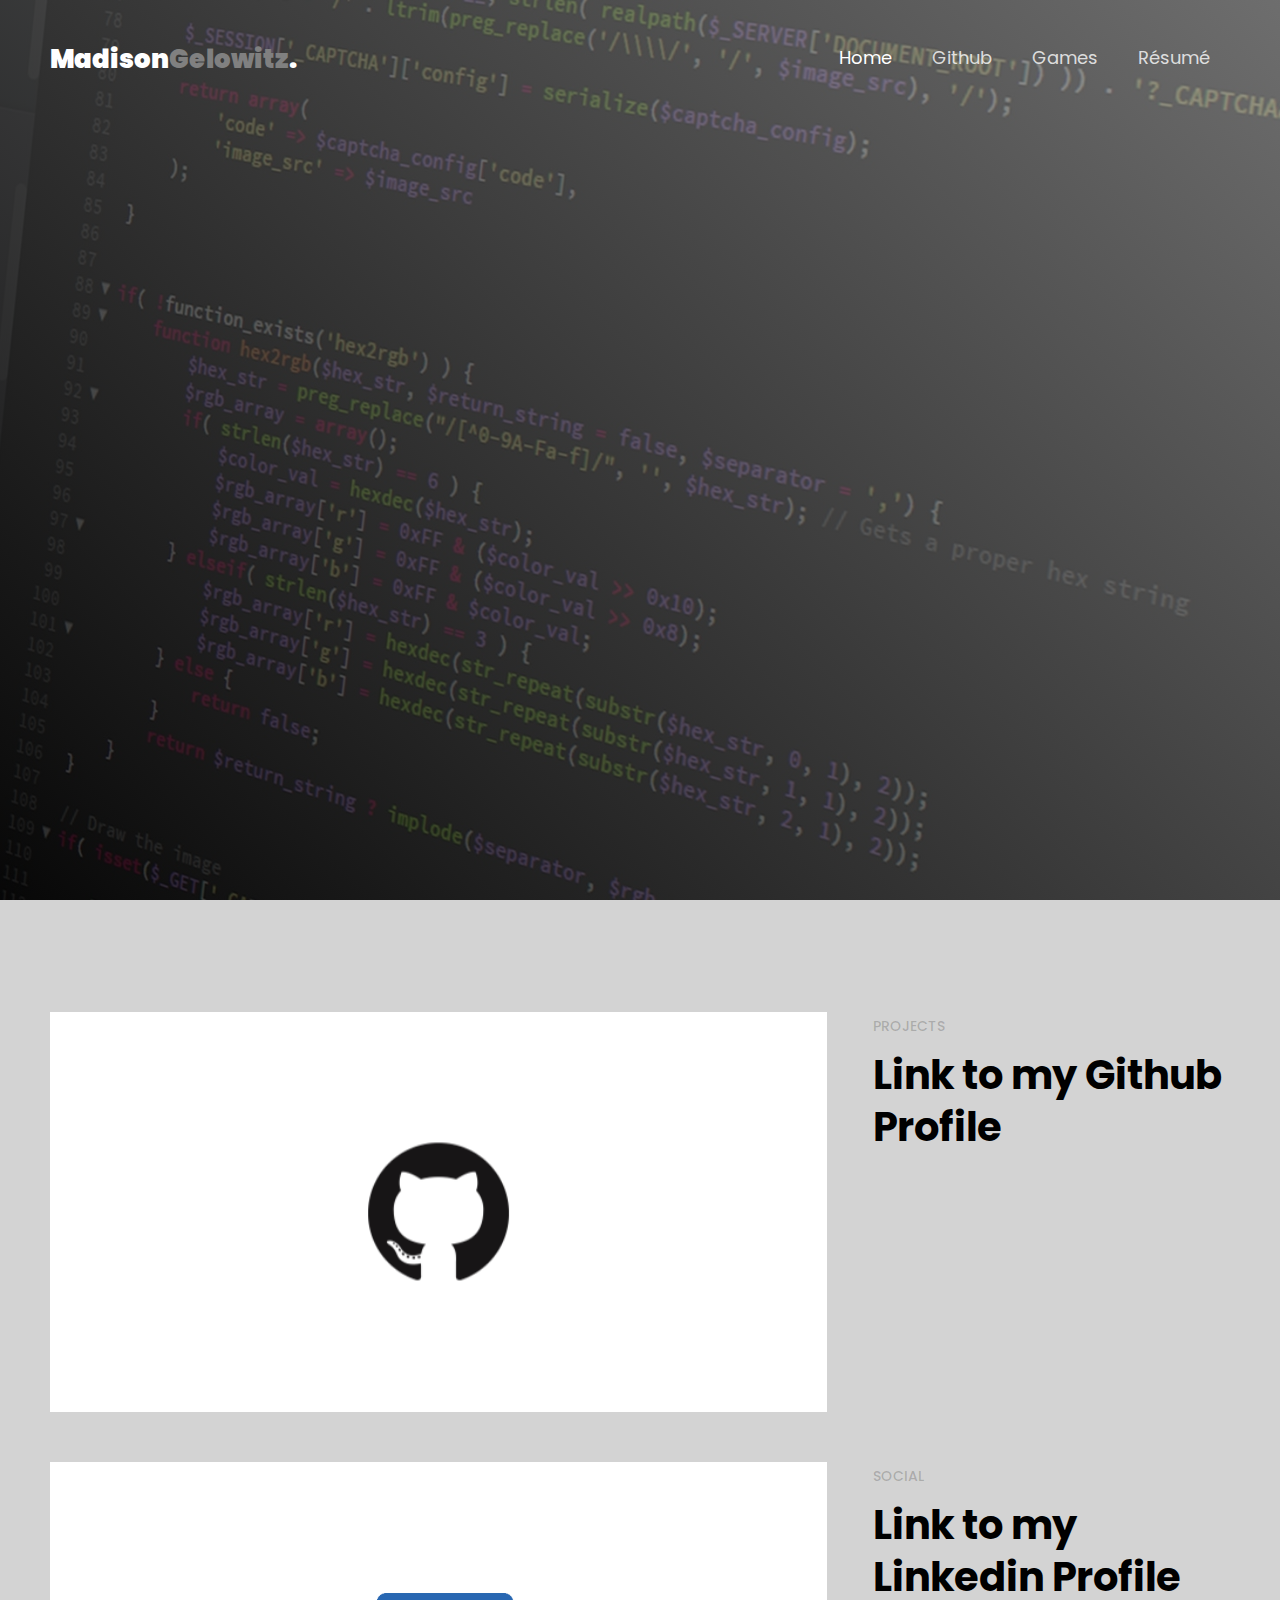
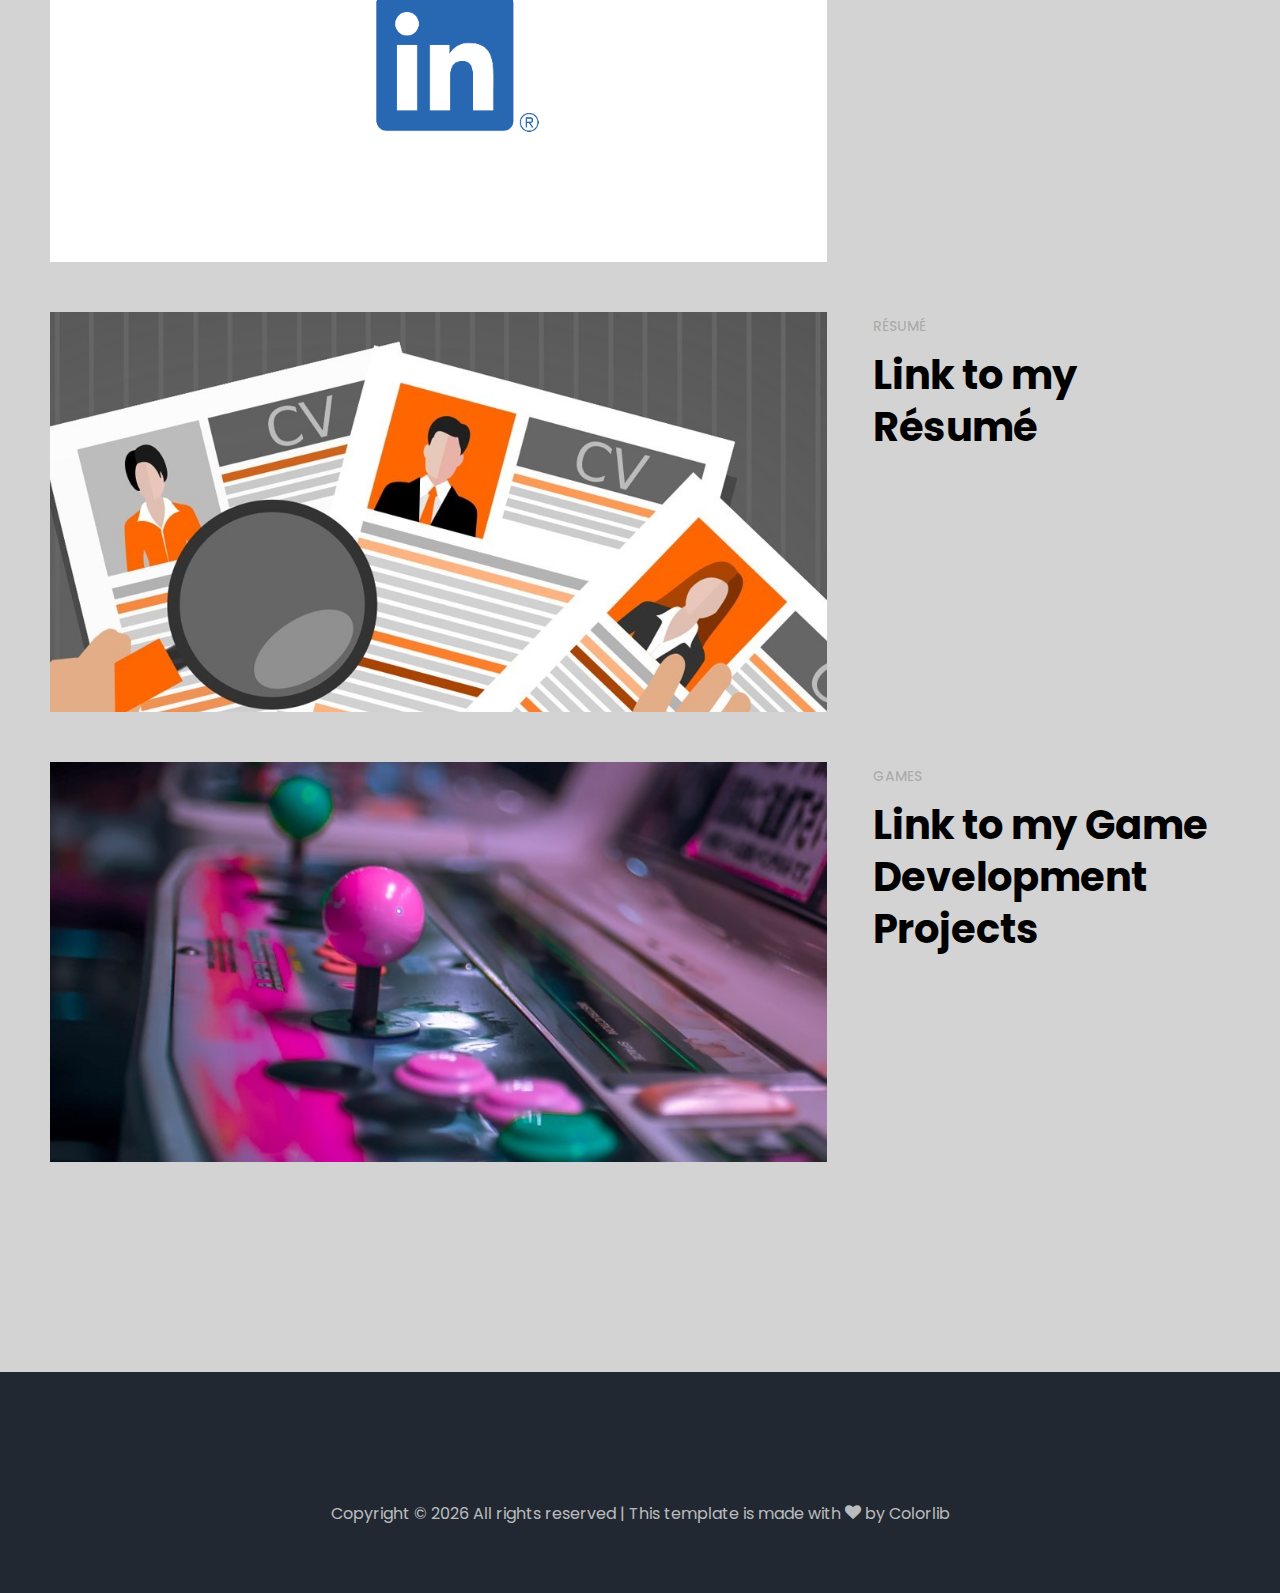
==== commit c650eaed: "update index pictures" ====
--- a/index.html
+++ b/index.html
@@ -74,7 +74,7 @@
                       <div class="case">
                           <div class="row">
                               <div class="col-md-6 col-lg-6 col-xl-8 d-flex">
-                                  <a href="https://github.com/MadisonGelowitz" class="img w-100 mb-3 mb-md-0" style="background-image: url(images/github-edit.png);"></a>
+                                  <a href="https://github.com/MadisonGelowitz" class="img w-100 mb-3 mb-md-0" style="background-image: url(images/git-logo-small.png);"></a>
                               </div>
                               <div class="col-md-6 col-lg-6 col-xl-4 d-flex">
                                   <div class="text w-100 pl-md-3">
@@ -89,7 +89,7 @@
                       <div class="case">
                           <div class="row">
                               <div class="col-md-6 col-lg-6 col-xl-8 d-flex">
-                                  <a href="http://ca.linkedin.com/in/MadisonGelowitz" class="img w-100 mb-3 mb-md-0" style="background-image: url(images/linkedin-edit.png);"></a>
+                                  <a href="http://ca.linkedin.com/in/MadisonGelowitz" class="img w-100 mb-3 mb-md-0" style="background-image: url(images/li-logo-small.png);"></a>
                               </div>
                               <div class="col-md-6 col-lg-6 col-xl-4 d-flex">
                                   <div class="text w-100 pl-md-3">
